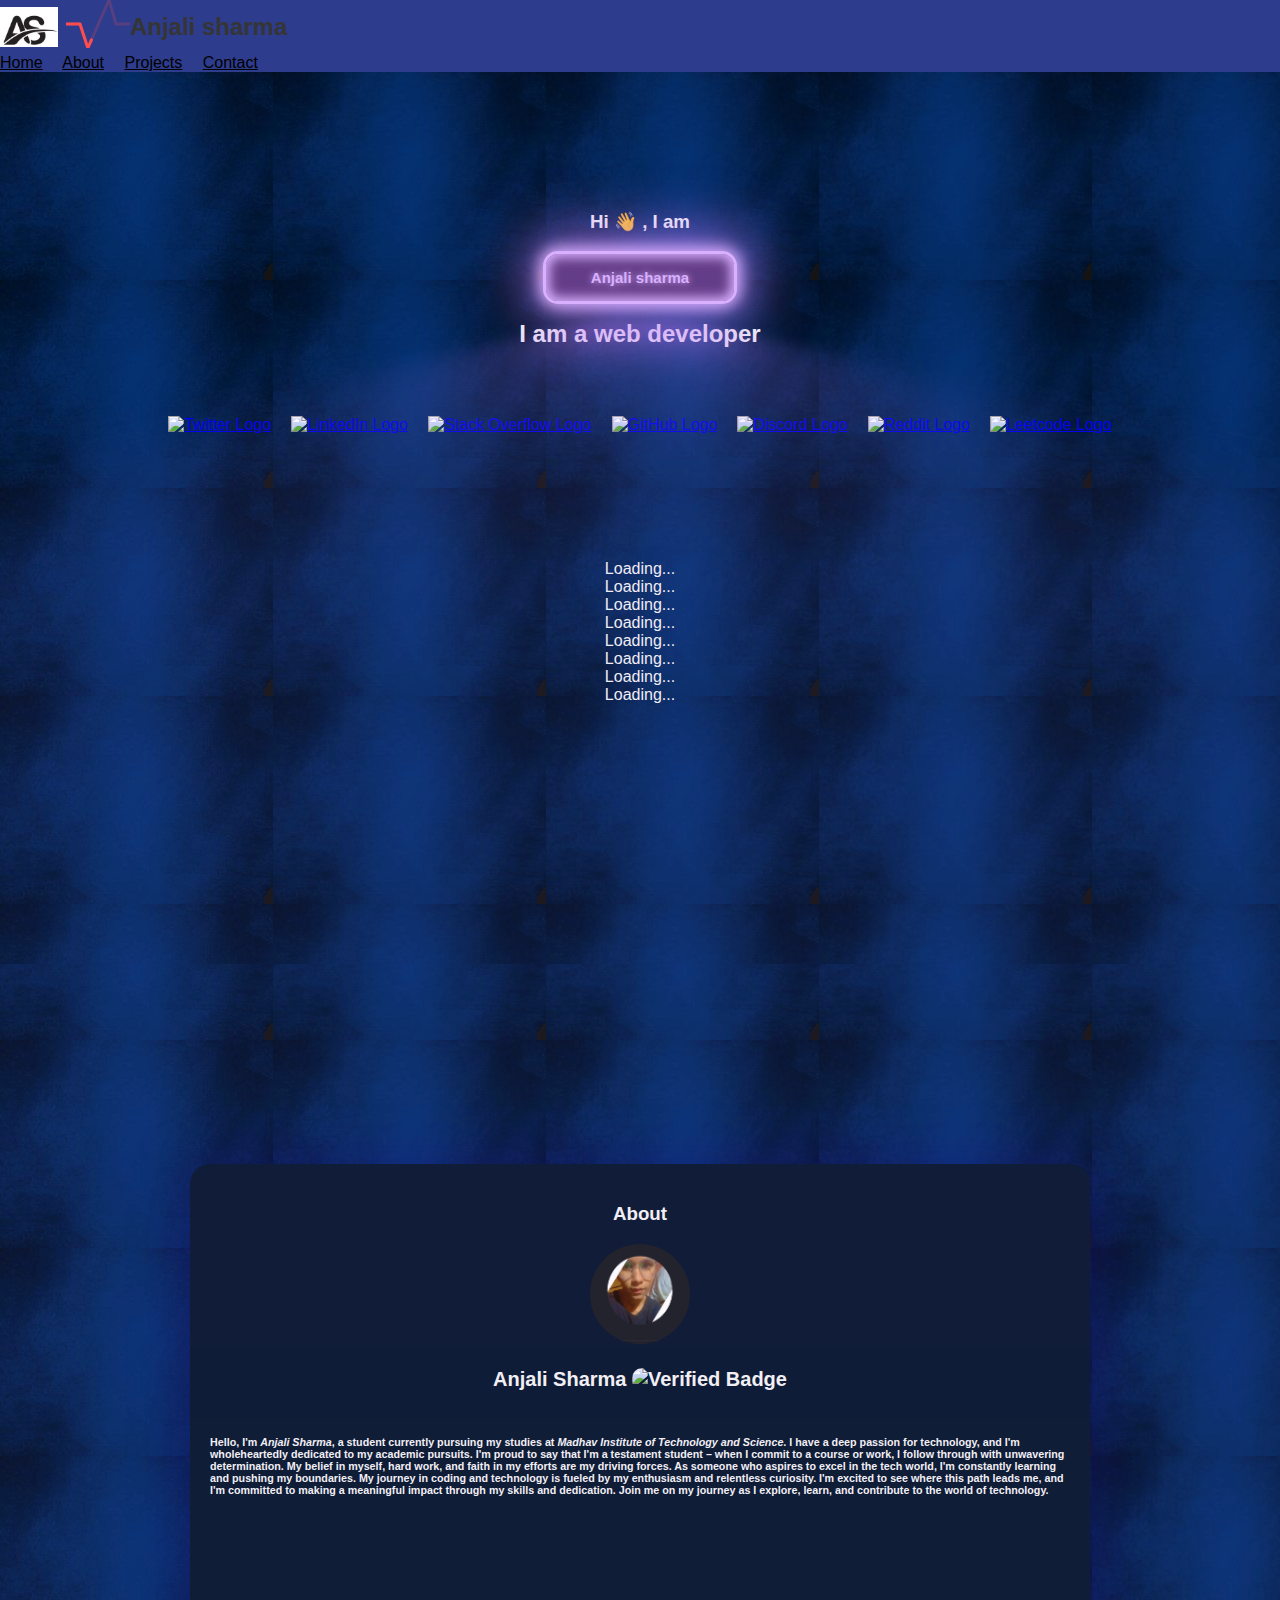
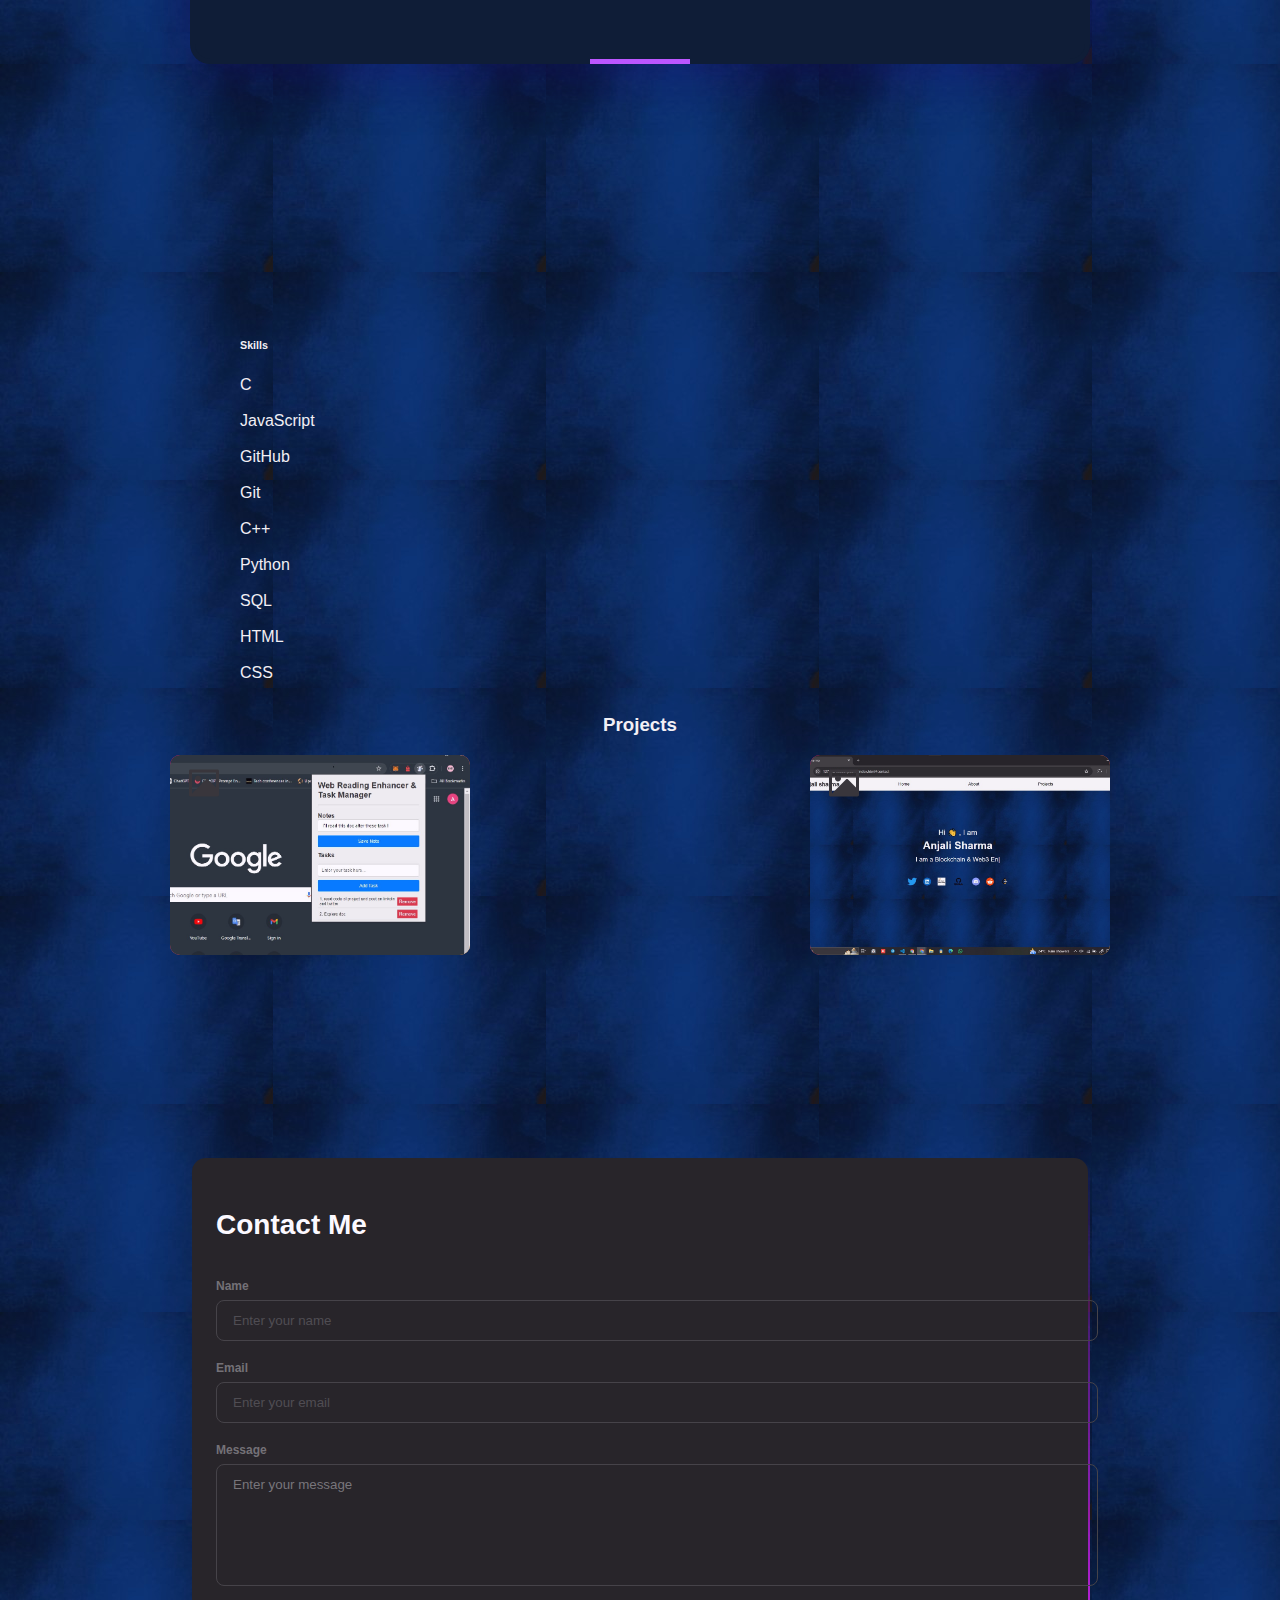
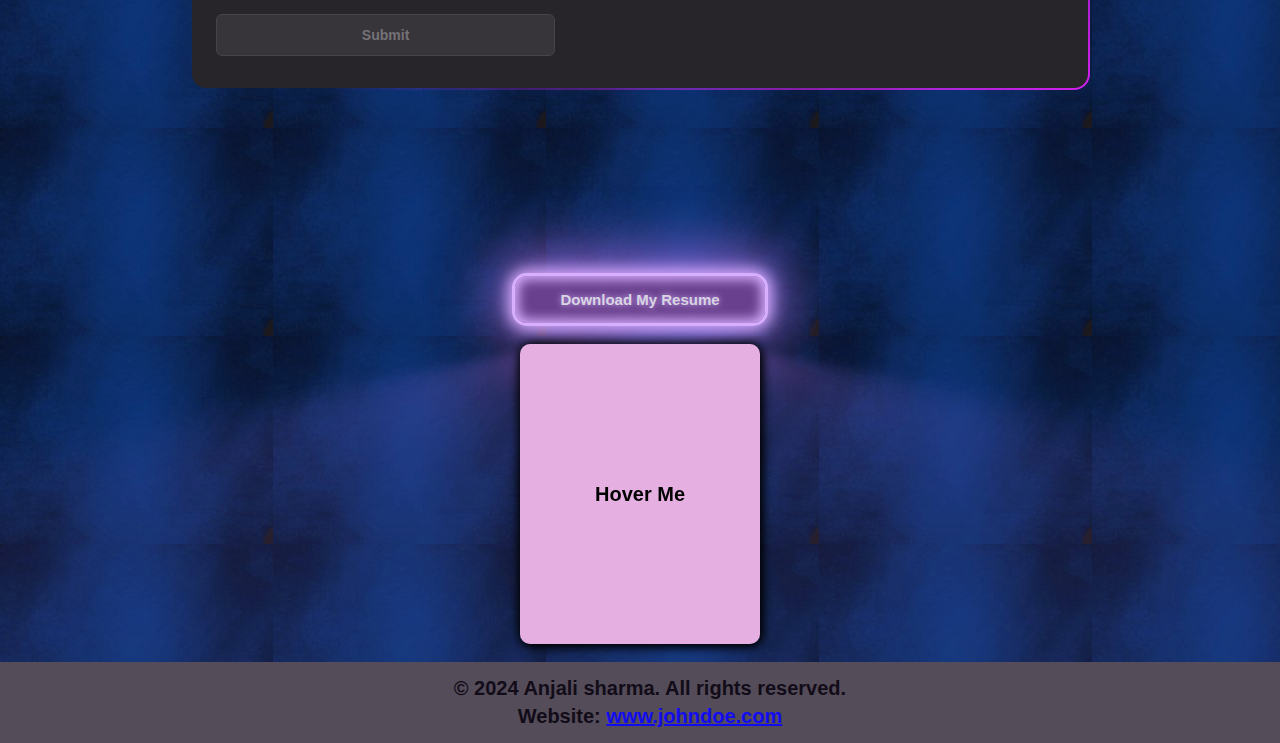
==== index.html @ 5b37681e "final - updated code added about section" ====
<!DOCTYPE html>
<html class="h-full bg-white"  data-theme="dark" lang="en"> 
<head>
    <link rel="stylesheet" href="https://rsms.me/inter/inter.css">

    <link href="https://cdn.jsdelivr.net/npm/bootstrap@5.2.3/dist/css/bootstrap.min.css" rel="stylesheet"
          integrity="sha384-rbsA2VBKQhggwzxH7pPCaAqO46MgnOM80zW1RWuH61DGLwZJEdK2Kadq2F9CUG65"
          crossorigin="anonymous">
    <script src="https://cdn.jsdelivr.net/npm/bootstrap@5.2.3/dist/js/bootstrap.bundle.min.js"
            integrity="sha384-kenU1KFdBIe4zVF0s0G1M5b4hcpxyD9F7jL+jjXkk+Q2h455rYXK/7HAuoJl+0I4"
            crossorigin="anonymous"></script>
    <title>Anjali Sharma</title>
  <link rel="stylesheet" href="styles.css"> 
     <link rel="icon" href="favicon.ico" type="image/x-icon">
    <link rel="shortcut icon" href="favicon.ico" type="image/x-icon">
    <script src="https://cdn.jsdelivr.net/npm/typed.js@2.0.12"></script>
    <link rel="icon" href="favicon-32x32.png" type="image/png">
    <link rel="shortcut icon" href="favicon-32x32.png" type="image/png">
    <link rel="stylesheet" href="https://cdn.jsdelivr.net/npm/@shoelace-style/shoelace@2.15.1/cdn/themes/light.css" />
<script type="module" src="https://cdn.jsdelivr.net/npm/@shoelace-style/shoelace@2.15.1/cdn/shoelace-autoloader.js"></script>

</head>
<body class="h-full">

 

<header></header>
<nav class="navbar">
    <div class="container-fluid">
        <a class="navbar-brand" href="#">
            <img  src="/images/logo as.jpg" alt="Logo"> 
            
            <div class="loading">
                <svg width="64px" height="48px">
                    <polyline points="0.157 23.954, 14 23.954, 21.843 48, 43 0, 50 24, 64 24" id="back"></polyline>
                  <polyline points="0.157 23.954, 14 23.954, 21.843 48, 43 0, 50 24, 64 24" id="front"></polyline>
                </svg>
              </div>

            <span class="logoname"   >
                Anjali sharma
               
            </span> 
            
            
          
        </a>
        <a class="nav-link navbar-item" href="#home">Home</a>
        <a class="nav-link navbar-item" href="#about">About</a>
 
        <a class="nav-link navbar-item" href="#projects">Projects</a>
        <a class="nav-link navbar-item" href="#contact">Contact</a>
    </div>
</nav>

<!-- Hero section start -->
<div id="home">
    
    <section>
        
     
        <div class="hero-content">
            <div class="container-home ">
                <br><br><br><br>
                <h3>Hi   &#128075; , I am </h3>
                
                <!-- <h1 class="text">Anjali Sharma</h1> -->
                <button class="namebtn">
               Anjali sharma
                 </button>
                <h4 class="subtitle">
                    I am a <span id="typed-text" data-typist="Student,Cs50 Learner,Coding Enthusiast,Web Developer">web developer</span>
                </h4>
                <br><br>
                <div class="social-link">
                    <a target="_blank" href="https://twitter.com/AnjaliS57610098"><img class="twitter"
                         src="https://upload.wikimedia.org/wikipedia/commons/thumb/6/6f/Logo_of_Twitter.svg/512px-Logo_of_Twitter.svg.png?20220821125553"
                         alt="Twitter Logo"></a>
                    <a target="_blank" href="https://www.linkedin.com/in/anjali-sharma%F0%9F%A7%91%E2%80%8D%F0%9F%92%BB-760a06238"><img
                         class="linkdin"
                         src="https://static-00.iconduck.com/assets.00/linkedin-icon-2048x2048-ya5g47j2.png"
                         alt="LinkedIn Logo"></a>
                    <a target="_blank" href="https://stackoverflow.com/users/22125607/anjali-sharma"><img
                         class="stackoverflow"
                         src="https://w7.pngwing.com/pngs/305/500/png-transparent-stack-overflow-stack-exchange-computer-programming-software-developer-others-text-stack-logo-thumbnail.png"
                         alt="Stack Overflow Logo"></a>
                    <a target="_blank" href="https://github.com/Anjalisharma3463"><img class="github"
                         src="https://1000logos.net/wp-content/uploads/2021/05/GitHub-logo.png"
                         alt="GitHub Logo"></a>
                    <a target="_blank" href="user id: anjalisharma34363"><img
                         class="discord"
                         src="https://cdn.logojoy.com/wp-content/uploads/20210422095037/discord-mascot.png"
                         alt="Discord Logo"></a>
                    <a target="_blank" href="https://www.reddit.com/user/Anjalisharma3463"><img class="reddit"
                         src="https://www.redditinc.com/assets/images/site/reddit-logo.png"
                         alt="Reddit Logo"></a>
                    <a target="_blank" href="https://leetcode.com/Anjalisharma3463/"><img
                         class="leetcode"
                         src="https://res.cloudinary.com/startup-grind/image/upload/c_fill,dpr_2.0,f_auto,g_center,h_1080,q_100,w_1080/v1/gcs/platform-data-dsc/events/LeetCode_logo.png"
                         alt="Leetcode Logo"></a>
           
                <br>
                

            </div>
                   <br><br><br><br><br><br><br>
                   
            <div class="spinner-grow text-primary" role="status">
                <span class="visually-hidden">Loading...</span>
              </div>
              <div class="spinner-grow text-secondary" role="status">
                <span class="visually-hidden">Loading...</span>
              </div>
              <div class="spinner-grow text-success" role="status">
                <span class="visually-hidden">Loading...</span>
              </div>
              <div class="spinner-grow text-danger" role="status">
                <span class="visually-hidden">Loading...</span>
              </div>
              <div class="spinner-grow text-warning" role="status">
                <span class="visually-hidden">Loading...</span>
              </div>
              <div class="spinner-grow text-info" role="status">
                <span class="visually-hidden">Loading...</span>
              </div>
              <div class="spinner-grow text-light" role="status">
                <span class="visually-hidden">Loading...</span>
              </div>
              <div class="spinner-grow text-dark" role="status">
                <span class="visually-hidden">Loading...</span>
              </div>
        </div>
        
  
        
    </section>
</div>

<script>
    document.addEventListener('DOMContentLoaded', function () {
        var options = {
            strings: [
                "Student",
                "Blockchain & Web3 Enthusiast",
                "Cs50 Learner",  
                "Web Developer",
                 
                 ""
            ],
            typeSpeed: 50, // Typing speed in milliseconds
            backSpeed: 25, // Backspacing speed in milliseconds
            loop: true // Loop the animation infinitely
        };
        var typed = new Typed('#typed-text', options);
    });
</script>

<div id="about">
    <div class="caard">
      <h3 class="headings">About</h3>
      <div class="img">
        <img class="profile-image" src="/images/Screenshot 2023-10-25 151753.png" alt="Anjali Sharma">
      </div>
      <div class="title">
        <p class="name">
          Anjali Sharma
          <img class="profile-logo" src="https://w7.pngwing.com/pngs/910/897/png-transparent-twitter-verified-badge-hd-logo-thumbnail.png" alt="Verified Badge">
        </p>
      </div>
      <h6 class="all">Hello, I'm <em>Anjali Sharma</em>, a student currently pursuing my studies at <em>Madhav Institute of Technology and Science</em>. I have a deep passion for technology, and I'm wholeheartedly dedicated to my academic pursuits. I'm proud to say that I'm a testament student – when I commit to a course or work, I follow through with unwavering determination.
    
        My belief in myself, hard work, and faith in my efforts are my driving forces. As someone who aspires to excel in the tech world, I'm constantly learning and pushing my boundaries. My journey in coding and technology is fueled by my enthusiasm and relentless curiosity.

        I'm excited to see where this path leads me, and I'm committed to making a meaningful impact through my skills and dedication. Join me on my journey as I explore, learn, and contribute to the world of technology.</h6>
    </div>
  </div>
  
            
 
    <br>


 
 
        <div class="skills">
            <h6><strong>Skills</strong></h6>
            <div class="progress">
                <div class="progress-bar" role="progressbar" style="width:  90%;" aria-valuenow="85" aria-valuemin="0"
                     aria-valuemax="100">C
                </div>
            </div>
            <br>
            <div class="progress">
                <div class="progress-bar" role="progressbar" style="width: 80%;" aria-valuenow="80" aria-valuemin="0"
                     aria-valuemax="100">JavaScript
                </div>
            </div>
            <br>
            <div class="progress">
                <div class="progress-bar" role="progressbar" style="width: 80%;" aria-valuenow="80" aria-valuemin="0"
                     aria-valuemax="100">GitHub
                </div>
            </div>
             <br>
             <div class="progress">
                <div class="progress-bar" role="progressbar" style="width: 60%;" aria-valuenow="80" aria-valuemin="0"
                     aria-valuemax="100">Git
                </div>
            </div>

            <br>
            <div class="progress">
                <div class="progress-bar" role="progressbar" style="width: 90%;" aria-valuenow="90" aria-valuemin="0"
                     aria-valuemax="100">C++
                </div>
            </div>
            <br>
            <div class="progress">
                <div class="progress-bar" role="progressbar" style="width:  50%;" aria-valuenow="75" aria-valuemin="0"
                     aria-valuemax="100">Python
                </div>
            </div>
            <br>
            <div class="progress">
                <div class="progress-bar" role="progressbar" style="width: 30%;" aria-valuenow="80" aria-valuemin="0"
                     aria-valuemax="100">SQL
                </div>
            </div>
            <br>
            <div class="progress">
                <div class="progress-bar" role="progressbar" style="width: 90%;" aria-valuenow="85" aria-valuemin="0"
                     aria-valuemax="100">HTML
                </div>
            </div>
            <br>
            <div class="progress">
                <div class="progress-bar" role="progressbar" style="width: 80%;" aria-valuenow="80" aria-valuemin="0"
                     aria-valuemax="100">CSS
                </div>
            </div>
        </div>
    </div>
</div>



<div id="projects">
    <div class="centered-section">
        <h3  class="headings">Projects</h3>
 



        <div class="projects-container">
            


            <div class="card">
                <img src="/images/extension_img.jpg  " alt="Card Image">
                <svg viewBox="0 0 24 24" xmlns="http://www.w3.org/2000/svg"><path d="M20 5H4V19L13.2923 9.70649C13.6828 9.31595 14.3159 9.31591 14.7065 9.70641L20 15.0104V5ZM2 3.9934C2 3.44476 2.45531 3 2.9918 3H21.0082C21.556 3 22 3.44495 22 3.9934V20.0066C22 20.5552 21.5447 21 21.0082 21H2.9918C2.44405 21 2 20.5551 2 20.0066V3.9934ZM8 11C6.89543 11 6 10.1046 6 9C6 7.89543 6.89543 7 8 7C9.10457 7 10 7.89543 10 9C10 10.1046 9.10457 11 8 11Z"></path></svg>
                <div class="card__content">
                  <p class="card__title">Web reading Enhancer & Task Manager   </p>
                  <p class="card__description">🔧 Features:
                    <br>
                    Note-saving,
                    Task management,
                    Text highlighting,
                    Text-to-speech
                    <br />
                    <small > 🛠️ Technologies Used:
                         GIT , github
                          APIs,
                        JavaScript</small></p>
                </div>
              </div>
              

              <div class="card">
                <img class="w3" src=" /images/portf.jpg " alt="Card Image">
                <svg viewBox="0 0 24 24" xmlns="http://www.w3.org/2000/svg"><path d="M20 5H4V19L13.2923 9.70649C13.6828 9.31595 14.3159 9.31591 14.7065 9.70641L20 15.0104V5ZM2 3.9934C2 3.44476 2.45531 3 2.9918 3H21.0082C21.556 3 22 3.44495 22 3.9934V20.0066C22 20.5552 21.5447 21 21.0082 21H2.9918C2.44405 21 2 20.5551 2 20.0066V3.9934ZM8 11C6.89543 11 6 10.1046 6 9C6 7.89543 6.89543 7 8 7C9.10457 7 10 7.89543 10 9C10 10.1046 9.10457 11 8 11Z"></path></svg>
                <div class="card__content">
                  <p class="card__title">Portfolio  </p>
                  <p class="card__description">   This is a portfolio Website .                     <small > 🛠️ Technologies Used:
                    HTML , CSS , GIT , GITHUB
                  JavaScript</small></p>
                </div>
              </div>
              
 




         </div>
    </div>
</div>
</div>
</div>

 


<br> 
 
<div class="form-wrapper">
    <div class="form-container">
        <form class="form">
            <h1>Contact Me</h1>
            <div class="form-group">
                <label for="name">Name</label>
                <input type="text" id="name" name="name" placeholder="Enter your name">
            </div>
            <div class="form-group">
                <label for="email">Email</label>
                <input type="email" id="email" name="email" placeholder="Enter your email">
            </div>
            <div class="form-group">
                <label for="message">Message</label>
                <textarea id="message" name="message" placeholder="Enter your message"></textarea>
            </div>
            <button type="submit" class="form-submit-btn">Submit</button>
        </form>
    </div>
</div>

 
<div class="button-container">
 <button class="namebtn" >
    <a class="button"  href=" /resume.pdf"  download="/frontend/resume.pdf">Download My Resume</a>
 </button>

</div>
<br>
 

 


<!-- <div id="contact">
    <div class="contact-section">
      
        <h1>Get in touch...</h1>
        <ul class="contact-list">
            <li>Email: anjalisharma3463@example.com</li>
            <li>Phone: +91 12345 67890</li>
            <br>
  
        </ul>
    </div>
</div>
 -->

<div class="boook">
    <div class="book">
        <p> 
    
            <div id="contact">
                <div class="contact-section">
                  
                    <h1>Get in touch...</h1>
                    <ul class="contact-list">
                        <li>Email: anjalisharma3463@example.com</li>
                        <li>Phone: +91 12345 67890</li>
                        <br>
              
                    </ul>
                </div>
            </div>
    
        </p>
        <div class="cover">
            <p>Hover Me</p>
        </div>
       </div>
    
    

</div>
 


 <br> 
 
<footer>
  <div class="copyright">
    <p class="para">&copy; 2024 Anjali sharma. All rights reserved.</p>
    <p class="para">Website: <a href="https://www.johndoe.com">www.johndoe.com</a></p>
  </div>
</footer>

 
 
 
</body>
</html>
---- styles.css ----
.headings{
  z-index: 1;
 
}

#about{
  display: flex;
  justify-content: center;
  align-items: center;
  height: 100vh;
}

.img  {
  
  z-index: 1;
}
.profile-image{
  width: 100px;
  height: 100px;
  border-radius: 50px;
}

.title{
  z-index: 1;
}

.all{
  z-index: 1;
}

/* //////about-card */
.caard {
  width: 900px;
  height: 500px;
  background: #07182E;
  box-shadow: 1px 5px 60px 0px #100a886b;
  display: flex;
  flex-direction: column;
  align-items: center;
  padding: 20px;
  box-sizing: border-box;
  position: relative;
  overflow: hidden;
  border-radius: 20px;
}

 

.caard::before {
  content: '';
  position: absolute;
  width: 100px;
  background-image: linear-gradient(180deg, rgb(0, 183, 255), rgb(255, 48, 255));
  height: 130%;
  animation: rotBGimg 3s linear infinite;
  transition: all 0.2s linear;
}

@keyframes rotBGimg {
  from {
    transform: rotate(0deg);
  }

  to {
    transform: rotate(360deg);
  }
}

.caard::after {
  content: '';
  position: absolute;
  background: #07182E;
  ;
  inset: 5px;
  border-radius: 15px;
}  
/* .card:hover:before {
  background-image: linear-gradient(180deg, rgb(81, 255, 0), purple);
  animation: rotBGimg 3.5s linear infinite;
} */













.boook{
  display: flex;
  justify-content: center;
  align-items: center;
}


/* ////////////hover me  */
.book {
  position: relative;
  border-radius: 10px;
  width: 240px;
  height: 300px;
  background-color: rgb(121, 116, 167);
  -webkit-box-shadow: 1px 1px 12px #000;
  box-shadow: 1px 1px 12px #000;
  -webkit-transform: preserve-3d;
  -ms-transform: preserve-3d;
  transform: preserve-3d;
  -webkit-perspective: 2000px;
  perspective: 2000px;
  display: -webkit-box;
  display: -ms-flexbox;
  display: flex;
  -webkit-box-align: center;
  -ms-flex-align: center;
  align-items: center;
  -webkit-box-pack: center;
  -ms-flex-pack: center;
  justify-content: center;
  color: #000;
}

.cover {
  
  top: 0;
  position: absolute;
  background-color: rgb(230, 175, 225);
  width: 100%;
  height: 100%;
  border-radius: 10px;
  cursor: pointer;
  -webkit-transition: all 0.5s;
  transition: all 0.5s;
  -webkit-transform-origin: 0;
  -ms-transform-origin: 0;
  transform-origin: 0;
  -webkit-box-shadow: 1px 1px 12px #000;
  box-shadow: 1px 1px 12px #000;
  display: -webkit-box;
  display: -ms-flexbox;
  display: flex;
  -webkit-box-align: center;
  -ms-flex-align: center;
  align-items: center;
  -webkit-box-pack: center;
  -ms-flex-pack: center;
  justify-content: center;
}

.book:hover .cover {
  -webkit-transition: all 0.5s;
  transition: all 0.5s;
  -webkit-transform: rotatey(-80deg);
  -ms-transform: rotatey(-80deg);
  transform: rotatey(-80deg);
}

p {
  font-size: 20px;
  font-weight: bolder;
}







 















.card {
  position: relative;
  width: 300px;
  height: 200px;
  background: linear-gradient(-45deg, #f89b29 0%, #ff0f7b 100%);
  border-radius: 10px;
  overflow: hidden;
  transition: all 0.6s cubic-bezier(0.23, 1, 0.32, 1);
 }

.card img {
  width: 100%;
  height: 100%;
  object-fit: cover; /* Ensures the image covers the entire card */
}

.card svg {
  width: 48px;
  fill: #333;
  transition: all 0.6s cubic-bezier(0.23, 1, 0.32, 1);
}

.card:hover {
  transform: rotate(-5deg) scale(1.1);
  box-shadow: 0 10px 20px rgba(0, 0, 0, 0.2);
}

.card__content {
  position: absolute;
  top: 50%;
  left: 50%;
  transform: translate(-50%, -50%) rotate(-45deg);
  width: 100%;
  height: 100%;
  padding: 20px;
  box-sizing: border-box;
  background-color: #fff;
  opacity: 0;
  transition: all 0.6s cubic-bezier(0.23, 1, 0.32, 1);
}

 

.card:hover .card__content {
  transform: translate(-50%, -50%) rotate(0deg);
  opacity: 1;
}

.card__title {
  margin: 0;
  font-size: 15px;
  color: #333;
  font-weight: 700;
}

.card__description {
  margin: 10px 0 0;
  font-size: 14px;
  color: #777;
  line-height: 1.4;
}

.card:hover svg {
  transform: rotate(-45deg);
  scale: 0;
}

.card svg {
  position: absolute;
  width: 48px;
  height: 36px; /* Adjusted height to be smaller */
  fill: #333;
  top: 10px;
  left: 10px;
  transition: all 0.6s cubic-bezier(0.23, 1, 0.32, 1);
}

/* ////////hover me */
.container {
  font-size: 18px;
  color: #f7eded;
  position: relative;
  cursor: pointer;
  display: inline-block;
  text-align: center;
}

.hover-me {
  position: relative;
  z-index: 1;
  text-decoration: underline;
  text-underline-offset: 4px;
  text-decoration-color: #f0ecec;
}

.tooltip {
  width: 100%;
  height: 10px;
  background: #ffffff;
  padding: 0.25em;
  text-align: center;
  position: absolute;
  top: 40px;
  left: 0;
  opacity: 0;
  visibility: hidden;
  transform-origin: center top;
  box-shadow: 0px 0px 10px rgba(0, 0, 0, 0.05);
  transition: opacity 0.3s ease-in-out;
}

.tooltip::before {
  content: "";
  position: absolute;
  bottom: -8px;
  left: 80%;
  transform: translateX(-50%);
  border-width: 8px 7px 0;
  border-style: solid;
  border-color: #e4dbdb transparent transparent transparent;
  box-shadow: 0px 0px 10px rgba(0, 0, 0, 0.05);
}

.tooltip p {
  margin: 0;
  color: #292626;
  font-weight: 600;
}

.container:hover .tooltip {
  top: -10px;
  opacity: 1;
  visibility: visible;
  animation: goPopup 0.5s cubic-bezier(0.68, -0.55, 0.27, 1.55) forwards;
}

.container:hover .tooltip p {
  animation: bounce 2s ease-in-out infinite;
}

@keyframes goPopup {
  0% {
    transform: translateY(0) scaleY(0);
    opacity: 0;
  }
  50% {
    transform: translateY(-50%) scaleY(1.2);
    opacity: 1;
  }
  100% {
    transform: translateY(-100%) scaleY(1);
    border-radius: 8px;
    opacity: 1;
    height: 40px;
  }
}

@keyframes bounce {
  0%,
  20%,
  50%,
  80%,
  100% {
    transform: translateY(0);
  }
  40% {
    transform: translateY(-3px);
  }
  60% {
    transform: translateY(-2px);
  }
}

 /* /////////button all */

   .namebtn {
  --glow-color: rgb(217, 176, 255);
  --glow-spread-color: rgba(191, 123, 255, 0.781);
  --enhanced-glow-color: rgb(231, 206, 255);
  --btn-color: rgb(100, 61, 136);
  border: .25em solid var(--glow-color);
  padding: 1em 3em;
  color: var(--glow-color);
  font-size: 15px;
  font-weight: bold;
  background-color: var(--btn-color);
  border-radius: 1em;
  outline: none;
  box-shadow: 0 0 1em .25em var(--glow-color),
         0 0 4em 1em var(--glow-spread-color),
         inset 0 0 .75em .25em var(--glow-color);
  text-shadow: 0 0 .5em var(--glow-color);
  position: relative;
  transition: all 0.3s;
 }
 
 button.namebtn::after {
  pointer-events: none;
  content: "";
  position: absolute;
  top: 120%;
  left: 0;
  height: 100%;
  width: 100%;
  background-color: var(--glow-spread-color);
  filter: blur(2em);
  opacity: .7;
  transform: perspective(1.5em) rotateX(35deg) scale(1, .6);
 }
 
 button.namebtn:hover {
  color: var(--btn-color);
  background-color: var(--glow-color);
  box-shadow: 0 0 1em .25em var(--glow-color),
         0 0 4em 2em var(--glow-spread-color),
         inset 0 0 .75em .25em var(--glow-color);
 }
 
 button.namebtn:active {
  box-shadow: 0 0 0.6em .25em var(--glow-color),
         0 0 2.5em 2em var(--glow-spread-color),
         inset 0 0 .5em .25em var(--glow-color);
 }


 /* ////////////////// form contact// */
 .form-wrapper {
  display: flex;
  justify-content: center;
  align-items: center;
  min-height: 100vh;
}

/* ////////////////// form contact// */
.form-container {
  width: 900px;
  background: linear-gradient(#212121, #212121) padding-box,
              linear-gradient(145deg, transparent 35%, #e81cff, #40c9ff) border-box;
  border: 2px solid transparent;
  padding: 32px 24px;
  font-size: 14px;
  font-family: inherit;
  color: white;
  display: flex;
  flex-direction: column;
  gap: 20px;
  box-sizing: border-box;
  border-radius: 16px;
  background-size: 200% 100%;
  animation: gradient 5s ease infinite;
}

@keyframes gradient {
  0% {
      background-position: 0% 50%;
  }
  50% {
      background-position: 100% 50%;
  }
  100% {
      background-position: 0% 50%;
  }
}

.form-container button:active {
  scale: 0.95;
}

.form-container .form {
  display: flex;
  flex-direction: column;
  gap: 20px;
}

.form-container .form-group {
  display: flex;
  flex-direction: column;
  gap: 2px;
}

.form-container .form-group label {
  display: block;
  margin-bottom: 5px;
  color: #717171;
  font-weight: 600;
  font-size: 12px;
}

.form-container .form-group input {
  width: 100%;
  padding: 12px 16px;
  border-radius: 8px;
  color: #fff;
  font-family: inherit;
  background-color: transparent;
  border: 1px solid #414141;
}

.form-container .form-group textarea {
  width: 100%;
  padding: 12px 16px;
  border-radius: 8px;
  resize: none;
  color: #fff;
  height: 96px;
  border: 1px solid #414141;
  background-color: transparent;
  font-family: inherit;
}

.form-container .form-group input::placeholder {
  opacity: 0.5;
}

.form-container .form-group input:focus {
  outline: none;
  border-color: #e81cff;
}

.form-container .form-group textarea:focus {
  outline: none;
  border-color: #e81cff;
}

.form-container .form-submit-btn {
  display: flex;
  align-items: flex-start;
  justify-content: center;
  align-self: flex-start;
  font-family: inherit;
  color: #717171;
  font-weight: 600;
  width: 40%;
  background: #313131;
  border: 1px solid #414141;
  padding: 12px 16px;
  font-size: inherit;
  gap: 8px;
  margin-top: 8px;
  cursor: pointer;
  border-radius: 6px;
}

.form-container .form-submit-btn:hover {
  background-color: #fff;
  border-color: #fff;
}




  /* // arroa on logo// */
  /* public/tailwind.css */
 
.loading svg polyline {
  fill: none;
  stroke-width: 3;
  stroke-linecap: round;
  stroke-linejoin: round;
}

.loading svg polyline#back {
  fill: none;
  stroke: #ff4d5033;
}

.loading svg polyline#front {
  fill: none;
  stroke: #ff4d4f;
  stroke-dasharray: 48, 144;
  stroke-dashoffset: 192;
  animation: dash_682 1.4s linear infinite;
}

@keyframes dash_682 {
  72.5% {
    opacity: 0;
  }

  to {
    stroke-dashoffset: 0;
  }
}

  

 
/* ////////////// */
body {
    font-family: Arial, sans-serif;
    margin: 0;
    padding: 0;
    background-image: url( /images/background.jpg);
    color: #f4f4f4;
  }
  
  .navbar {
    background-color: #2d3c8d;
    padding:  0px;
  }
  
  :root {
    --sl-transition-slow: 500ms;
  }
  
  .navbar-item {
    color: rgb(0, 0, 0);
    margin-right: 1rem;
  }
  
  .button-container {
    display: flex;
    justify-content: center;
}

 
  .card-overview {
    max-width:  700px;
    max-height: 30px;
  }
  
  .card-overview small {
    color: var(--sl-color-neutral-100);
  }
  
  .para{
    color: black;
  }
  
  .card-overview [slot='footer'] {
    display: flex;
    justify-content: space-between;
    align-items: center;
  }
  
  .button{
    text-decoration: none;
    color: rgb(217, 217, 226);
  }
  
  .logoname{
    color:rgb(54, 53, 53);
    font-family: 'Franklin Gothic Medium', 'Arial Narrow', Arial, sans-serif;
    font-weight: bold;
    size: 50px;
  }
  
  .navbar-item:hover {
    text-decoration: underline;
  }
  
  .centered-section {
    text-align: center;
  }
  
  
  
  .projects-container {
    display: flex;
    justify-content: space-around;
    flex-wrap: wrap;
  }
  
  .card-overview {
    transition: all var(--sl-transition-slow);
  }
  
  .para {
    text-align: left;
  }
  .social-link{
      display: flex;
      flex-direction: row;
       justify-content: center; 
  }
  .navbar-brand {
    display: flex;
    align-items: center;
    color: white;
    font-size: 1.5rem;
    text-decoration: none;
  }
  
  .navbar-brand img {
    margin-right: 0.5rem;
    height: 40px;
  }
  
  .hero-content {
    background-color: #f4f4f4;
    padding: 3rem 0;
    text-align: center;
    padding-bottom: 260px;
    background-image: url( /images/background.jpg);
    color: #f4f4f4;
  }
  
  .hero-content .text {
    font-size: 2.5rem;
    font-weight: bold;
  }
  
  .rating{
    height: 5px;
  }
  
  .hero-content .subtitle {
    font-size: 1.5rem;
    margin-top: 1rem;
  }
  
  .social-link img {
    height: 30px;
    margin: 0 10px;
  }
  
   
  
  .profile-logo {
    width: 20px;
    height: 20px;
    border-radius: 10px;
  }
  
 
  
   
  
  
  .skills {
    margin-top: 2rem;
    margin-left: 240px;
    margin-right: 240px;
  }
  
   
  .centered-section {
    margin-top: 2rem;
  }
  
  .timeline {
    list-style: none;
    padding: 0;
  }
  
  .mg2{
    width:   287.51px  ;
  }
  
  .mg1{
    width: 287.51px;
    height: 148px;
  }
  
  .project1{
    width: 200px;
    height: 100px
  }
  
  p .para{
    height: 100px;
    color: black;
  }
  
  .slot-footer{
    height: 20px;
  }
  
  .project2{
    height: 100px;
  }
  
  .timeline li {
    margin-bottom: 2rem;
  }
  
  .project-text{
    margin-left: 120px;
    margin-right: 120px;
  }
  
  .timeline-content {
    padding: 1rem;
    border-radius: 5px;
  }
  
  .contact-section {
    padding: 2rem 0;
    text-align: center;
  }
  
  .contact-list {
    list-style: none;
    padding: 0;
  }
  
  body {
    display: flex;
    flex-direction: column;
    min-height: 100vh;
    margin: 0;
}

footer {
    background-color: #494747; /* Optional: for better visibility */
    padding: 10px;
    text-align: center;
    font-size: 14px;
    width: 100%;
}

.copyright p {
    margin: 5px 0; /* Adjust margin to control spacing */
    text-align: center;
}

.content {
    flex: 1; /* Ensures the footer stays at the bottom */
}
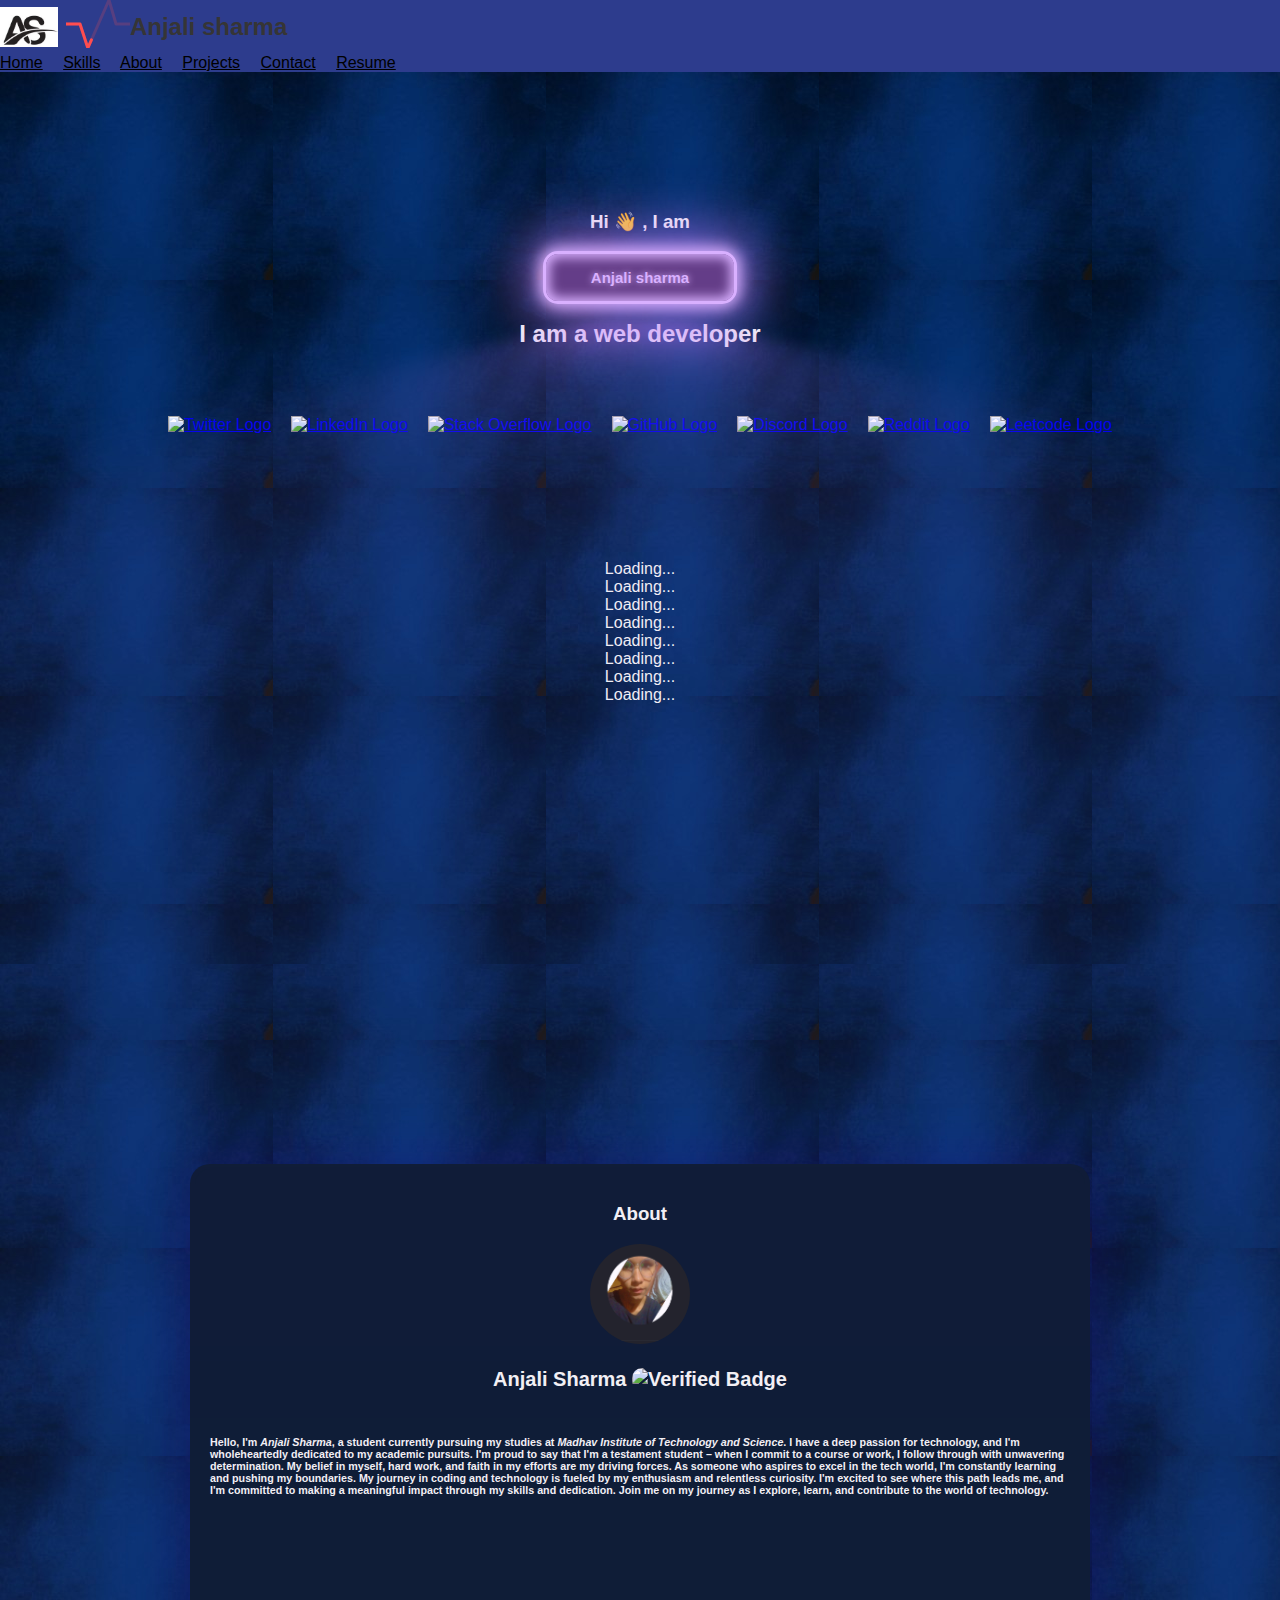
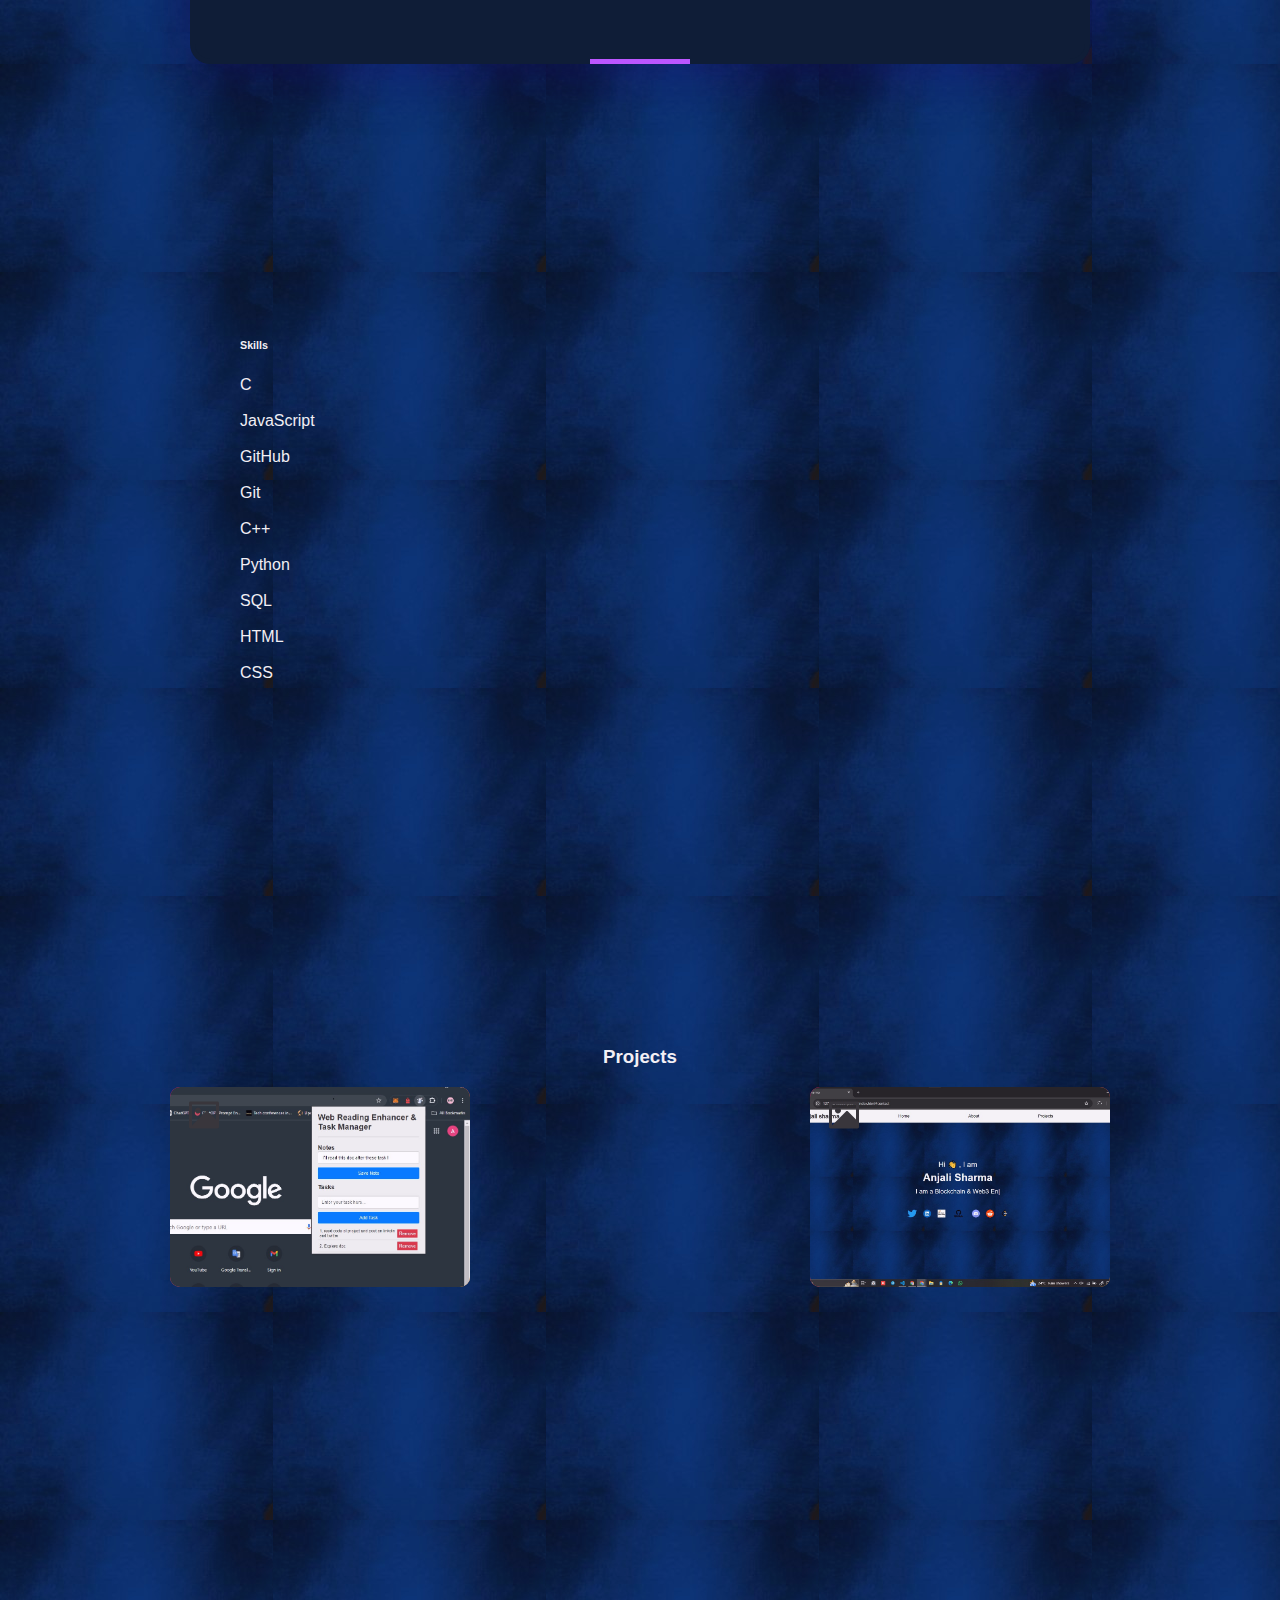
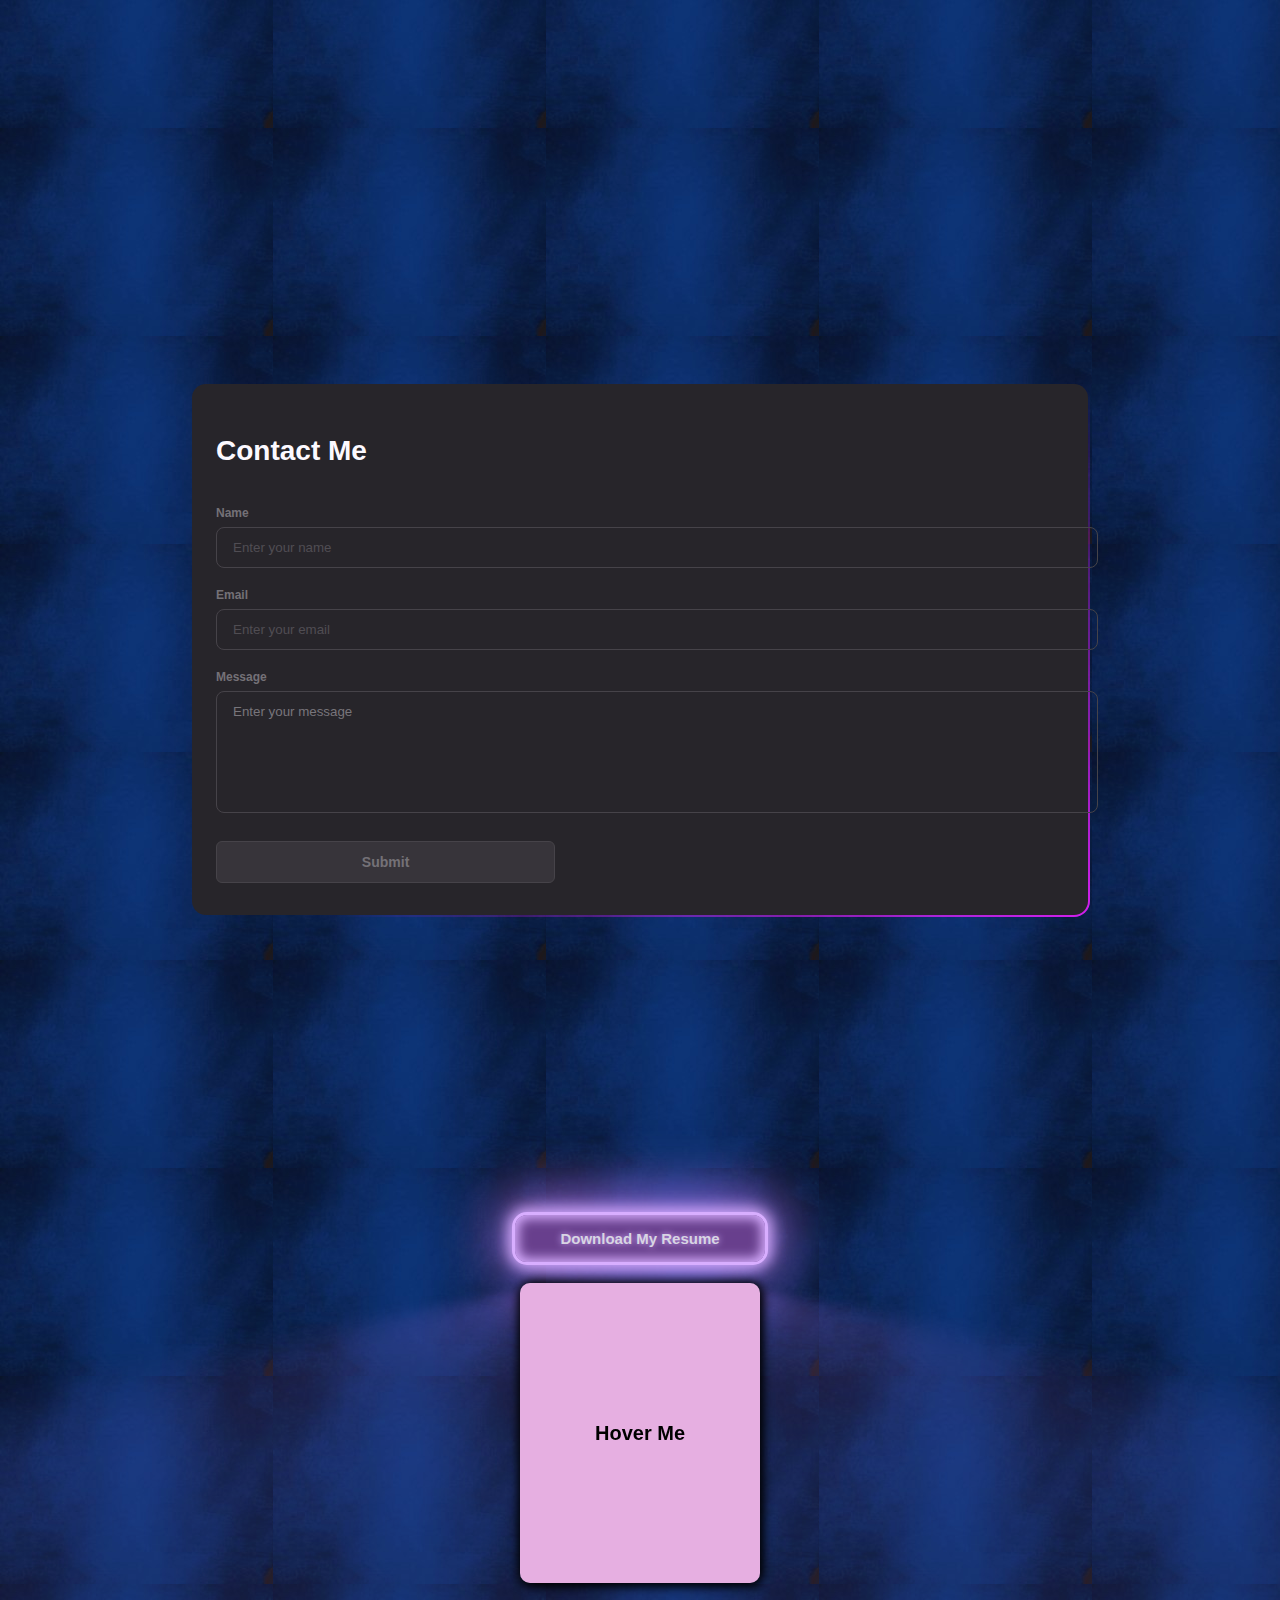
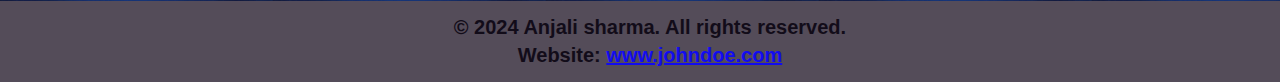
==== commit b92aee56: "final width set" ====
--- a/index.html
+++ b/index.html
@@ -46,10 +46,15 @@
           
         </a>
         <a class="nav-link navbar-item" href="#home">Home</a>
+        <a class="nav-link navbar-item" href="#skills">Skills</a>
+
         <a class="nav-link navbar-item" href="#about">About</a>
  
         <a class="nav-link navbar-item" href="#projects">Projects</a>
         <a class="nav-link navbar-item" href="#contact">Contact</a>
+        <a class="nav-link navbar-item" href="#resume">Resume</a>
+
+
     </div>
 </nav>
 
@@ -182,7 +187,7 @@
 
  
  
-        <div class="skills">
+        <div class="skills" id="skills">
             <h6><strong>Skills</strong></h6>
             <div class="progress">
                 <div class="progress-bar" role="progressbar" style="width:  90%;" aria-valuenow="85" aria-valuemin="0"
@@ -298,11 +303,11 @@
 </div>
 
  
-
-
-<br> 
- 
-<div class="form-wrapper">
+<!-- 
+
+<br> <br><br><br><br><br><br><br><br><br><br><br><br><br><br>
+  -->
+<div id="contact" class="form-wrapper">
     <div class="form-container">
         <form class="form">
             <h1>Contact Me</h1>
@@ -324,7 +329,7 @@
 </div>
 
  
-<div class="button-container">
+<div class="button-container" id="resume">
  <button class="namebtn" >
     <a class="button"  href=" /resume.pdf"  download="/frontend/resume.pdf">Download My Resume</a>
  </button>
@@ -352,20 +357,9 @@
 
 <div class="boook">
     <div class="book">
-        <p> 
-    
-            <div id="contact">
-                <div class="contact-section">
-                  
-                    <h1>Get in touch...</h1>
-                    <ul class="contact-list">
-                        <li>Email: anjalisharma3463@example.com</li>
-                        <li>Phone: +91 12345 67890</li>
-                        <br>
-              
-                    </ul>
-                </div>
-            </div>
+        <p class="co"> 
+           Hii   &#128075; , Thank you for  <br>visiting my Portfolio ! 
+     
     
         </p>
         <div class="cover">
--- a/styles.css
+++ b/styles.css
@@ -99,6 +99,7 @@
   justify-content: center;
   align-items: center;
 }
+
 
 
 /* ////////////hover me  */
@@ -125,6 +126,9 @@
   -ms-flex-pack: center;
   justify-content: center;
   color: #000;
+}
+.co{
+  padding-left: 30px;
 }
 
 .cover {
@@ -419,7 +423,8 @@
   display: flex;
   justify-content: center;
   align-items: center;
-  min-height: 100vh;
+  /* min-height: 100vh; */
+  min-height: 125vh;
 }
 
 /* ////////////////// form contact// */
@@ -722,6 +727,7 @@
     margin-top: 2rem;
     margin-left: 240px;
     margin-right: 240px;
+    height: 700px;
   }
   
    
@@ -768,6 +774,10 @@
   .project-text{
     margin-left: 120px;
     margin-right: 120px;
+  }
+
+  .projects-container{
+    height: 600px;
   }
   
   .timeline-content {
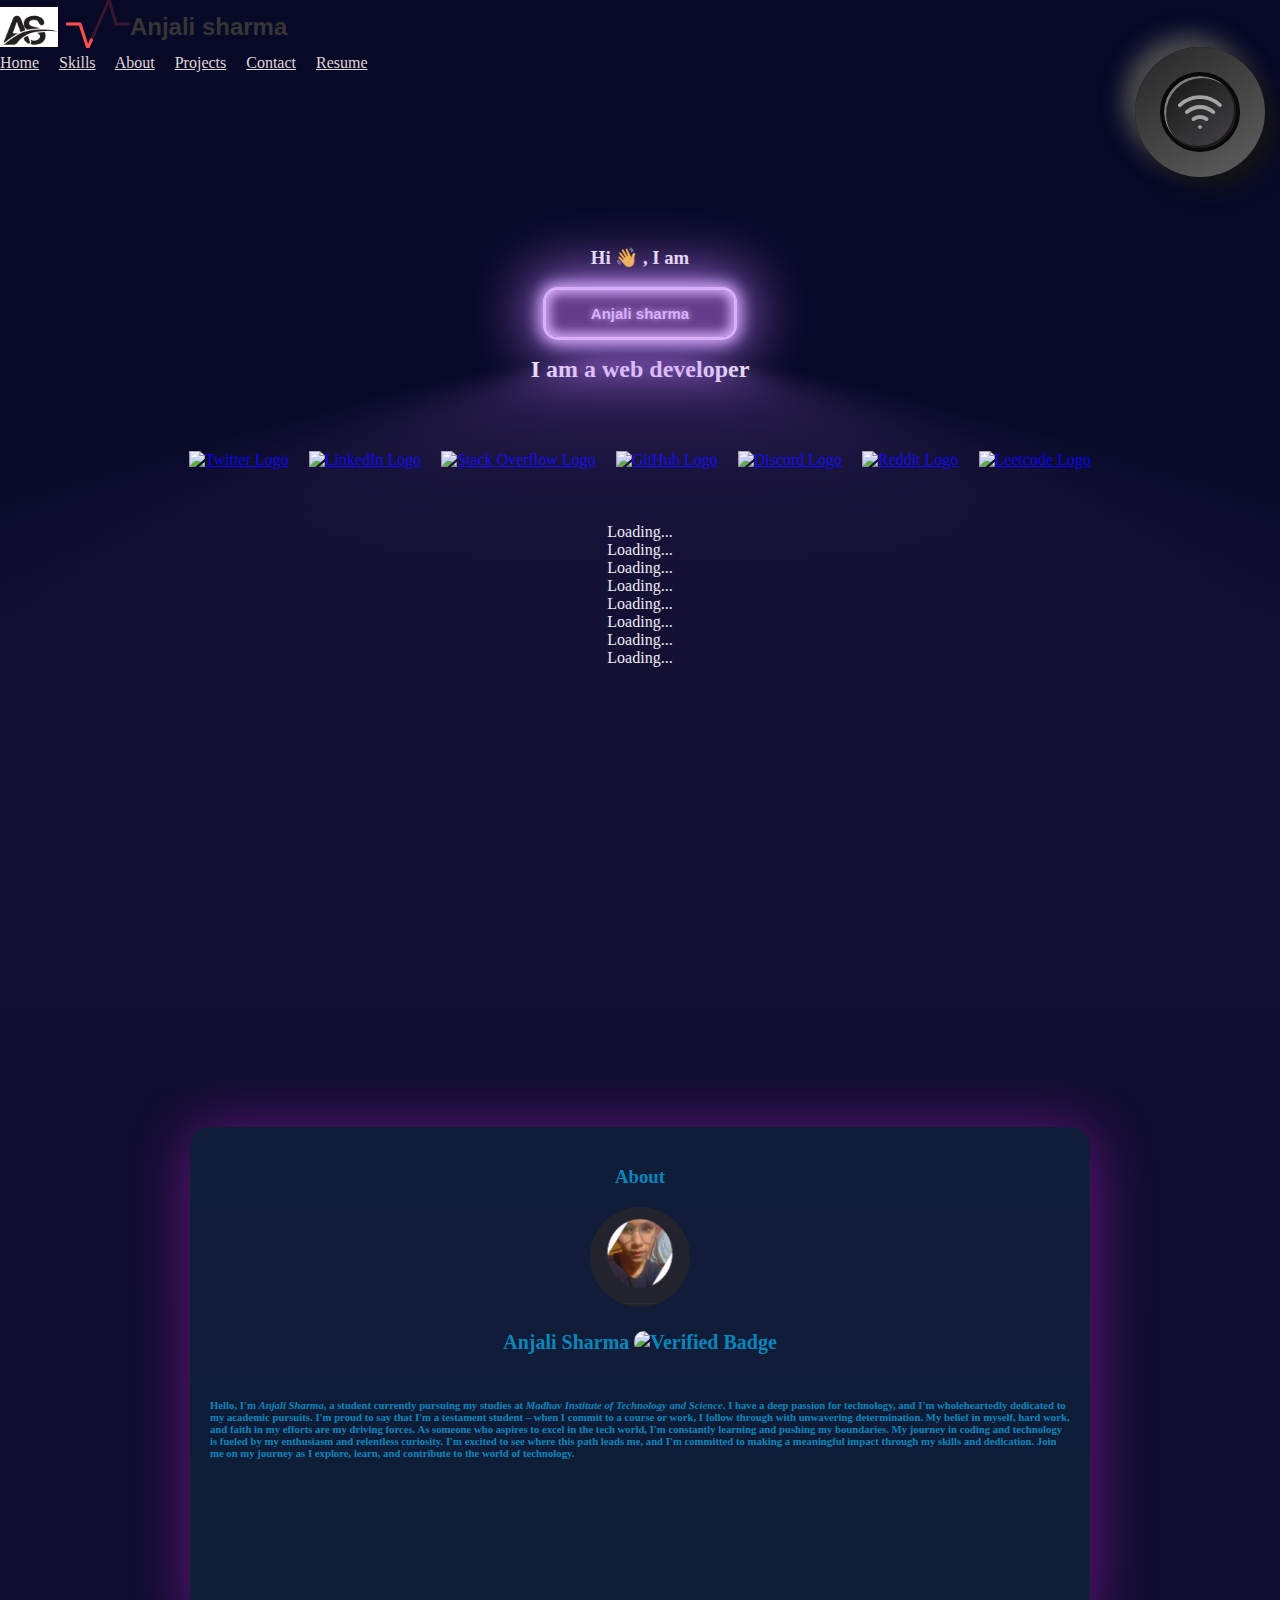
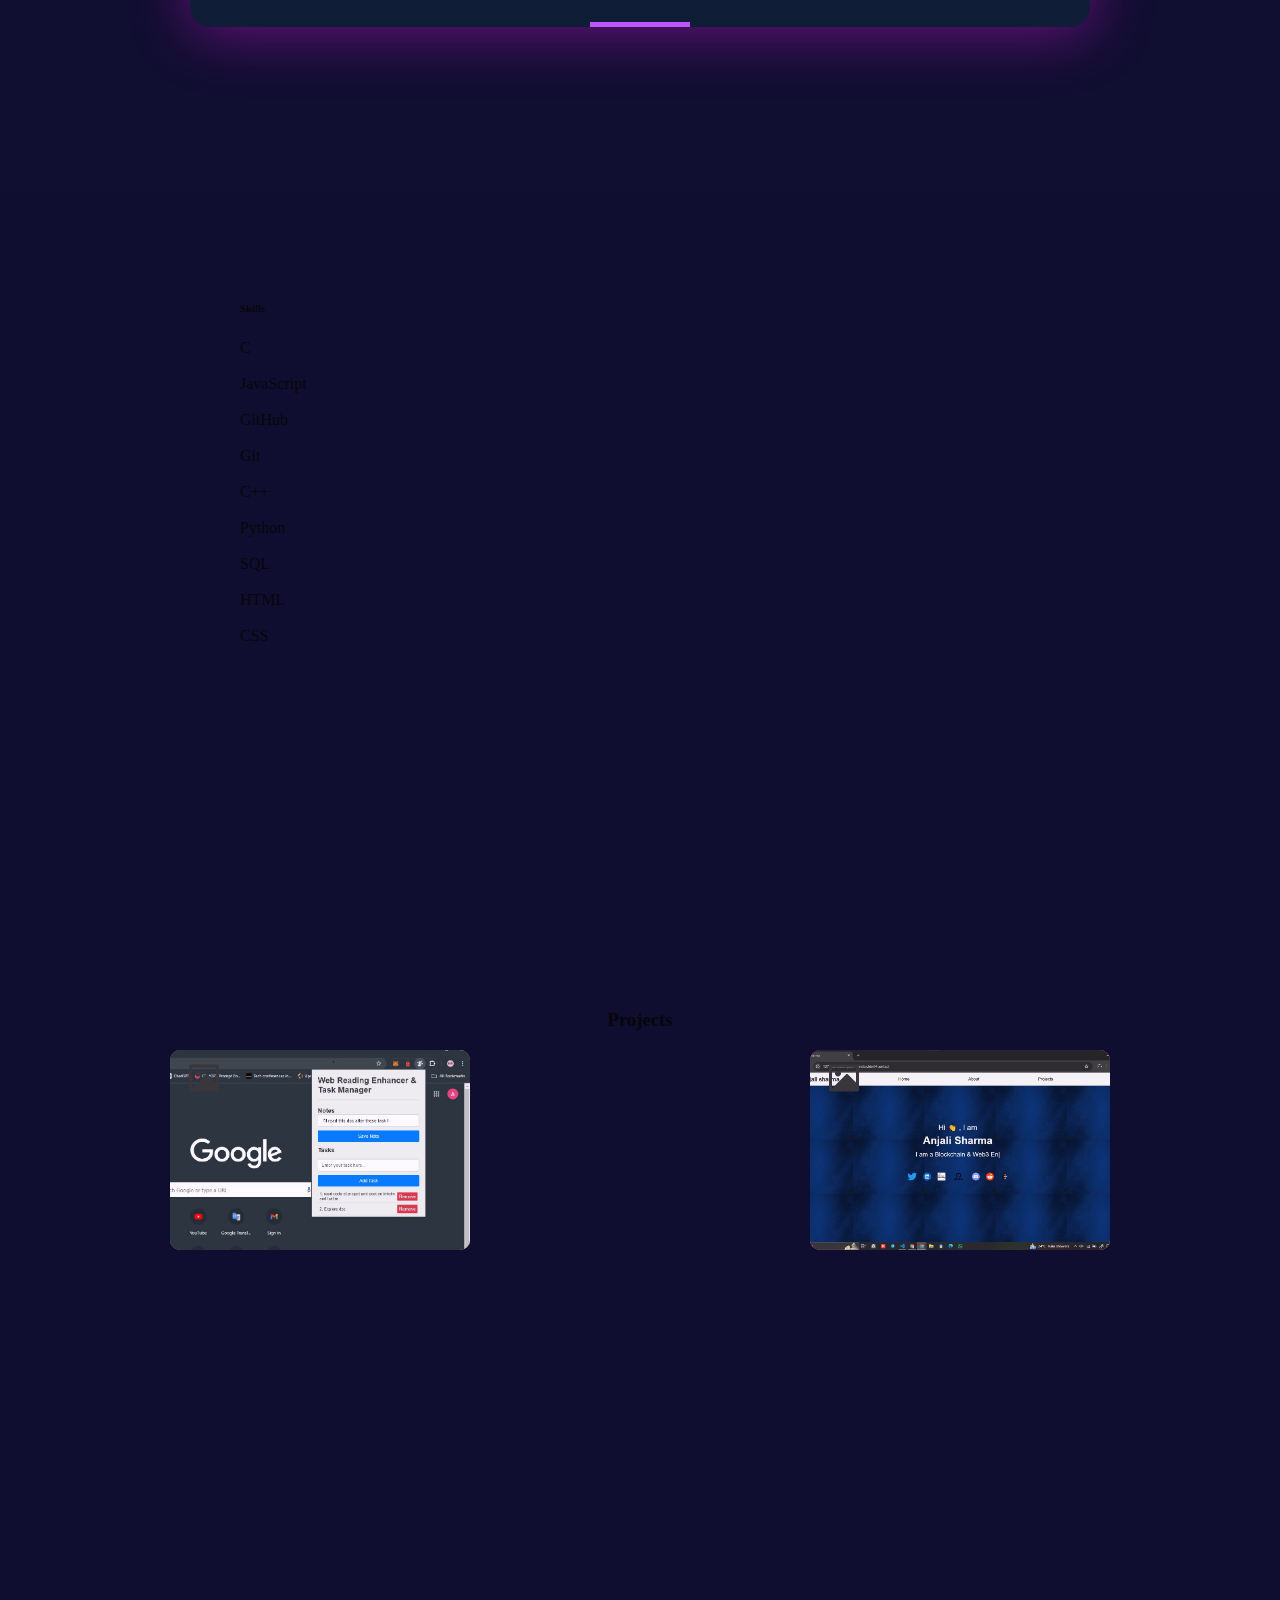
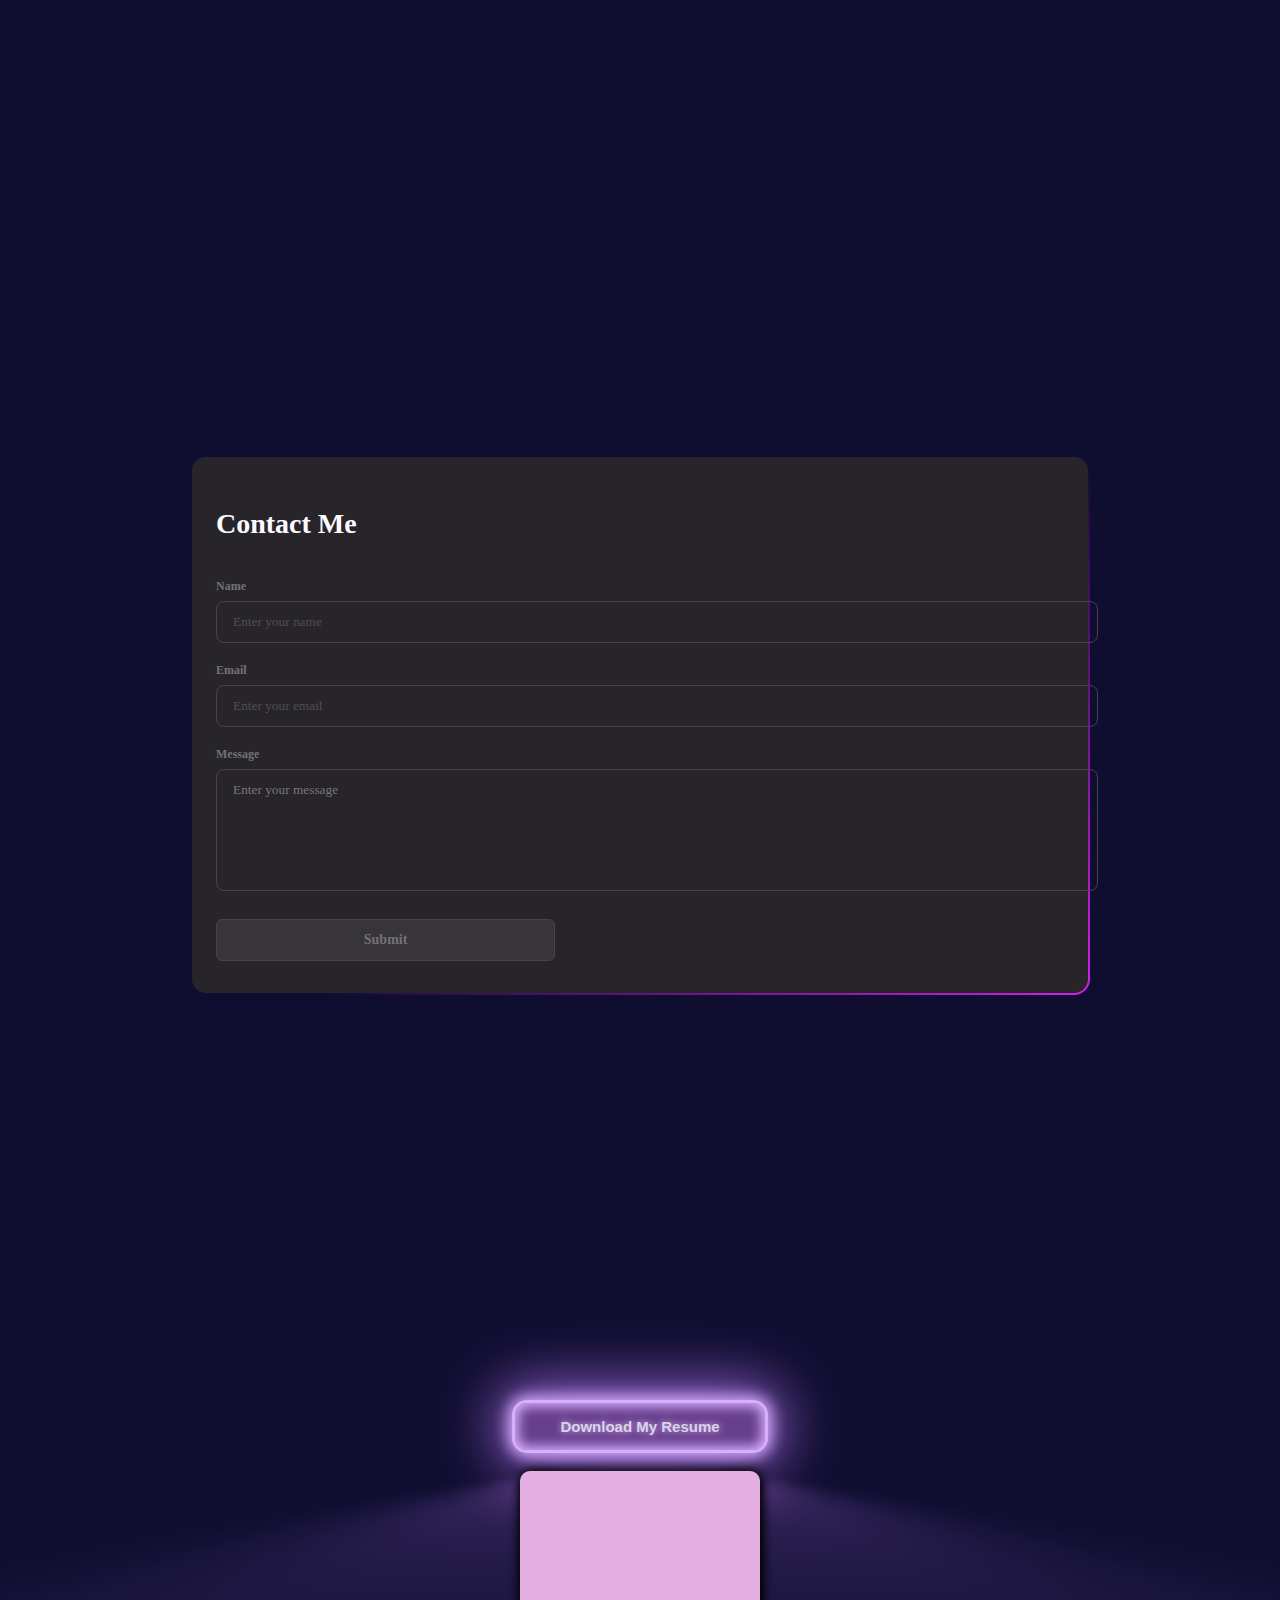
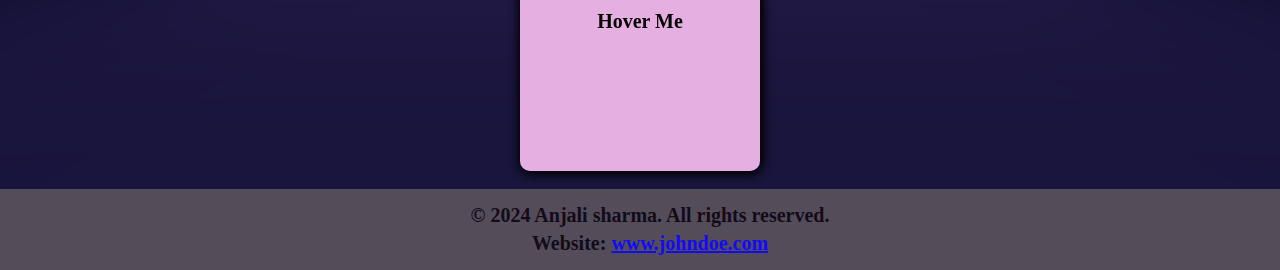
==== commit 1bde8835: "added theme" ====
--- a/index.html
+++ b/index.html
@@ -16,13 +16,15 @@
     <script src="https://cdn.jsdelivr.net/npm/typed.js@2.0.12"></script>
     <link rel="icon" href="favicon-32x32.png" type="image/png">
     <link rel="shortcut icon" href="favicon-32x32.png" type="image/png">
-    <link rel="stylesheet" href="https://cdn.jsdelivr.net/npm/@shoelace-style/shoelace@2.15.1/cdn/themes/light.css" />
+     <link rel="stylesheet" href="https://cdn.jsdelivr.net/npm/@shoelace-style/shoelace@2.15.1/cdn/themes/light.css" />
 <script type="module" src="https://cdn.jsdelivr.net/npm/@shoelace-style/shoelace@2.15.1/cdn/shoelace-autoloader.js"></script>
 
+
+ 
 </head>
 <body class="h-full">
 
- 
+ <script src="/main.js"></script>
 
 <header></header>
 <nav class="navbar">
@@ -62,10 +64,47 @@
 <div id="home">
     
     <section>
-        
-     
-        <div class="hero-content">
+              <br><br>
+         <div class="hero-content">
+          <div class="container">
+            <input type="checkbox" id="checkbox" />
+            <label for="checkbox" class="theme">
+              <span class="icon">
+                <svg xmlns="http://www.w3.org/2000/svg" fill="" viewBox="0 0 24 24">
+                  <g stroke-width="0" id="SVGRepo_bgCarrier"></g>
+                  <g
+                    stroke-linejoin="round"
+                    stroke-linecap="round"
+                    id="SVGRepo_tracerCarrier"
+                  ></g>
+                  <g id="SVGRepo_iconCarrier">
+                    <path
+                      fill=""
+                      d="M17.35 12.7901C17.1686 12.7907 16.9935 12.7229 16.86 12.6001C15.5322 11.411 13.8124 10.7534 12.03 10.7534C10.2476 10.7534 8.52779 11.411 7.19999 12.6001C7.12649 12.6658 7.04075 12.7164 6.94767 12.749C6.85459 12.7816 6.756 12.7955 6.65755 12.7899C6.55909 12.7843 6.4627 12.7594 6.37389 12.7165C6.28508 12.6736 6.2056 12.6137 6.13999 12.5401C6.0109 12.3892 5.94595 12.1939 5.95904 11.9958C5.97212 11.7977 6.06219 11.6126 6.20999 11.4801C7.80752 10.0423 9.88072 9.2467 12.03 9.2467C14.1793 9.2467 16.2525 10.0423 17.85 11.4801C17.9978 11.6126 18.0879 11.7977 18.1009 11.9958C18.114 12.1939 18.0491 12.3892 17.92 12.5401C17.8469 12.6181 17.7586 12.6806 17.6606 12.7236C17.5627 12.7665 17.457 12.7892 17.35 12.7901Z"
+                    ></path>
+                    <path
+                      fill=""
+                      d="M20 10C19.811 9.99907 19.6292 9.92777 19.49 9.80002C17.4685 7.87306 14.7828 6.79812 11.99 6.79812C9.19719 6.79812 6.51153 7.87306 4.48999 9.80002C4.42116 9.88186 4.33563 9.94804 4.23912 9.99411C4.14262 10.0402 4.03738 10.0651 3.93046 10.0672C3.82354 10.0692 3.71742 10.0484 3.61921 10.0061C3.521 9.96375 3.43298 9.90092 3.36105 9.82179C3.28911 9.74267 3.23493 9.64907 3.20214 9.54729C3.16934 9.4455 3.15869 9.33788 3.17091 9.23164C3.18312 9.1254 3.21791 9.023 3.27294 8.93131C3.32798 8.83962 3.40198 8.76076 3.48999 8.70002C5.78577 6.52533 8.82774 5.31329 11.99 5.31329C15.1522 5.31329 18.1942 6.52533 20.49 8.70002C20.5994 8.80134 20.6761 8.93298 20.7103 9.07811C20.7446 9.22324 20.7348 9.37527 20.6822 9.5148C20.6296 9.65433 20.5366 9.77502 20.4151 9.86145C20.2936 9.94787 20.1491 9.99612 20 10Z"
+                    ></path>
+                    <path
+                      fill=""
+                      d="M9.38 15.64C9.26356 15.64 9.14873 15.6129 9.04459 15.5608C8.94044 15.5088 8.84986 15.4332 8.78 15.34C8.7196 15.2617 8.67551 15.1721 8.65032 15.0765C8.62513 14.9809 8.61936 14.8812 8.63334 14.7834C8.64732 14.6855 8.68078 14.5914 8.73173 14.5067C8.78268 14.4219 8.8501 14.3483 8.93 14.29C9.81277 13.6145 10.8934 13.2485 12.005 13.2485C13.1166 13.2485 14.1972 13.6145 15.08 14.29C15.1588 14.3491 15.2252 14.4232 15.2754 14.5079C15.3255 14.5926 15.3585 14.6865 15.3725 14.784C15.3864 14.8815 15.381 14.9807 15.3565 15.0762C15.3321 15.1716 15.2891 15.2612 15.23 15.34C15.1091 15.497 14.9316 15.6005 14.7355 15.6285C14.5394 15.6565 14.34 15.6068 14.18 15.49C13.5548 15.014 12.7908 14.7561 12.005 14.7561C11.2192 14.7561 10.4551 15.014 9.83 15.49C9.69921 15.5855 9.54193 15.6379 9.38 15.64Z"
+                    ></path>
+                    <path
+                      fill=""
+                      d="M12 18.75C11.8011 18.75 11.6103 18.671 11.4697 18.5303C11.329 18.3897 11.25 18.1989 11.25 18C11.25 17.8011 11.329 17.6103 11.4697 17.4697C11.6103 17.329 11.8011 17.25 12 17.25C12.1989 17.25 12.3897 17.329 12.5303 17.4697C12.671 17.6103 12.75 17.8011 12.75 18C12.75 18.1989 12.671 18.3897 12.5303 18.5303C12.3897 18.671 12.1989 18.75 12 18.75Z"
+                    ></path>
+                  </g>
+                </svg>
+              </span>
+            </label>
+          </div>
+          
             <div class="container-home ">
+              <!-- <div class="theme">Toggle Theme</div> -->
+ 
+           
+
                 <br><br><br><br>
                 <h3>Hi   &#128075; , I am </h3>
                 
@@ -108,8 +147,8 @@
                 
 
             </div>
-                   <br><br><br><br><br><br><br>
-                   
+            
+                 <br><br><br>
             <div class="spinner-grow text-primary" role="status">
                 <span class="visually-hidden">Loading...</span>
               </div>
@@ -328,7 +367,7 @@
     </div>
 </div>
 
- 
+  
 <div class="button-container" id="resume">
  <button class="namebtn" >
     <a class="button"  href=" /resume.pdf"  download="/frontend/resume.pdf">Download My Resume</a>
--- a/styles.css
+++ b/styles.css
@@ -1,3 +1,77 @@
+
+/* //theme button  */
+ 
+
+
+
+.theme {
+  position: absolute;
+  width: 100%;
+  height: 100%;
+  border-radius: 50%;
+  border: 4px solid #090909;
+  background-color: transparent;
+  background-image: linear-gradient(145deg, #171717, #444245);
+  box-sizing: border-box;
+  box-shadow: inset 2px 2px 0 #7d7c7e, inset -2px -2px 0px #1c1c1c;
+  display: flex;
+  align-items: center;
+  justify-content: center;
+}
+
+.container input {
+  display: none;
+}
+
+.theme::before {
+  position: absolute;
+  content: "";
+  width: 7.25em;
+  height: 7.25em;
+  border-radius: inherit;
+  background-color: transparent;
+  background-image: linear-gradient(145deg, #262626, #606060);
+  z-index: -1;
+  box-shadow: 11px 11px 22px #141414, -11px -11px 22px #525252;
+}
+
+.theme .icon {
+  width: 60px;
+  height: 60px;
+  display: inline-block;
+}
+
+.theme .icon svg {
+  height: 100%;
+  width: 100%;
+  fill: #a5a5a5;
+}
+
+.container input:checked + .theme {
+  box-shadow: inset -2px -2px 0 #5e5e5e, inset 2px 2px 0 #1c1c1c;
+  border: 4px solid lime;
+  animation: animeBorder 0.3s linear alternate-reverse infinite;
+}
+
+.container input:checked + .theme .icon svg {
+  fill: lime;
+  animation: animeFill 0.3s linear alternate-reverse infinite;
+}
+
+@keyframes animeFill {
+  to {
+    fill: lime;
+  }
+}
+
+@keyframes animeBorder {
+  to {
+    border-color: lime;
+  }
+}
+
+
+
 
 
 
@@ -36,7 +110,7 @@
   width: 900px;
   height: 500px;
   background: #07182E;
-  box-shadow: 1px 5px 60px 0px #100a886b;
+  box-shadow: 1px 5px 60px 0px #eb14eb6b;
   display: flex;
   flex-direction: column;
   align-items: center;
@@ -45,6 +119,7 @@
   position: relative;
   overflow: hidden;
   border-radius: 20px;
+  color: rgb(0, 135, 185);
 }
 
  
@@ -424,7 +499,7 @@
   justify-content: center;
   align-items: center;
   /* min-height: 100vh; */
-  min-height: 125vh;
+   height: 150vh;
 }
 
 /* ////////////////// form contact// */
@@ -582,17 +657,24 @@
 
  
 /* ////////////// */
-body {
+/* body {
     font-family: Arial, sans-serif;
     margin: 0;
     padding: 0;
     background-image: url( /images/background.jpg);
     color: #f4f4f4;
-  }
-  
+ 
+  }
+   */
+  body {
+            --value: rgb(8, 9, 39,1);
+            background: var(--value);
+            transition: background 1s;
+        }
+
   .navbar {
-    background-color: #2d3c8d;
-    padding:  0px;
+     padding:  0px;
+
   }
   
   :root {
@@ -600,9 +682,9 @@
   }
   
   .navbar-item {
-    color: rgb(0, 0, 0);
+    color: rgb(224, 215, 215);
     margin-right: 1rem;
-  }
+   }
   
   .button-container {
     display: flex;
@@ -683,11 +765,10 @@
   }
   
   .hero-content {
-    background-color: #f4f4f4;
-    padding: 3rem 0;
+     padding: 3rem 0;
     text-align: center;
     padding-bottom: 260px;
-    background-image: url( /images/background.jpg);
+    /* background-image: url( /images/background.jpg); */
     color: #f4f4f4;
   }
   
@@ -817,4 +898,26 @@
 
 .content {
     flex: 1; /* Ensures the footer stays at the bottom */
-}+}
+
+
+
+#home {
+  position: relative;
+}
+
+.container {
+  position: absolute;
+  top: 0;
+  right: 0;
+ width: 80px;
+ height: 80px;
+  display: flex;
+  flex-direction: column;
+  justify-content: flex-end;
+  margin-right: 40px; 
+}
+
+.theme {
+  /* Your existing theme button styles */
+}
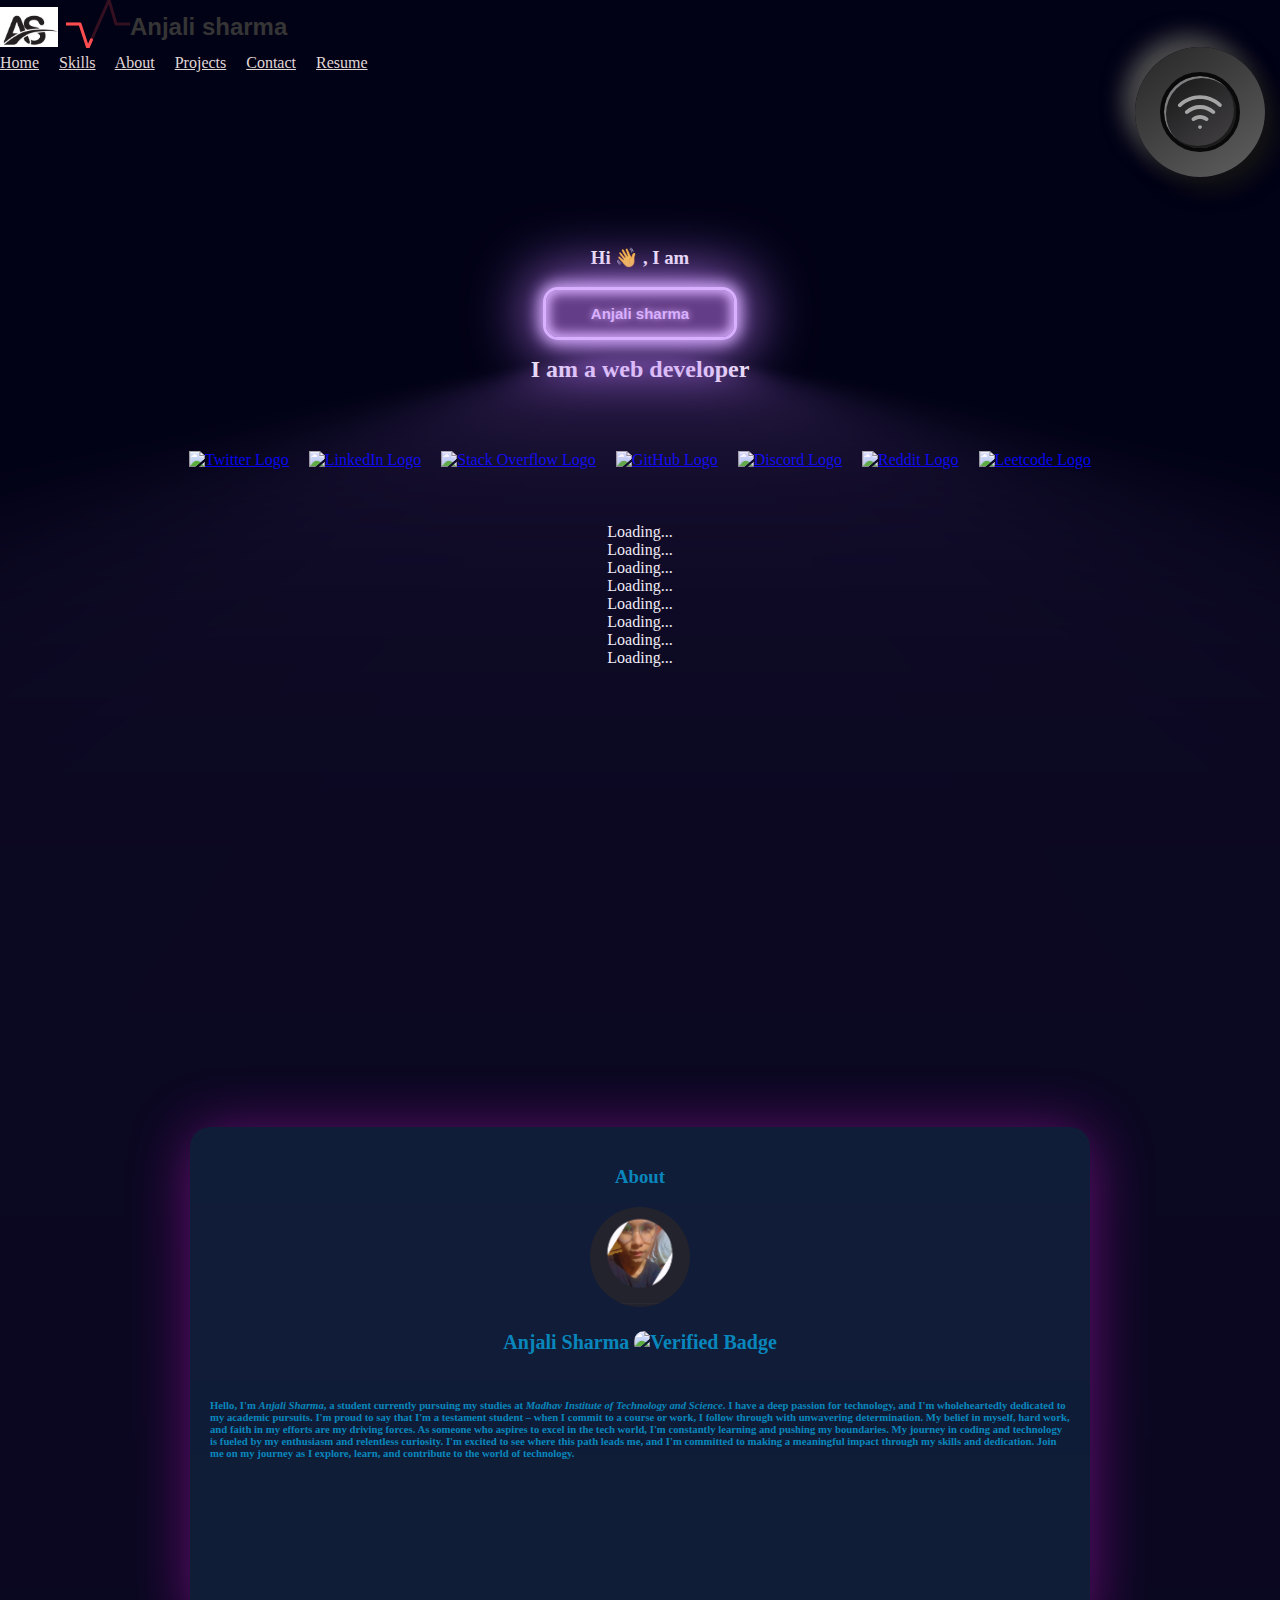
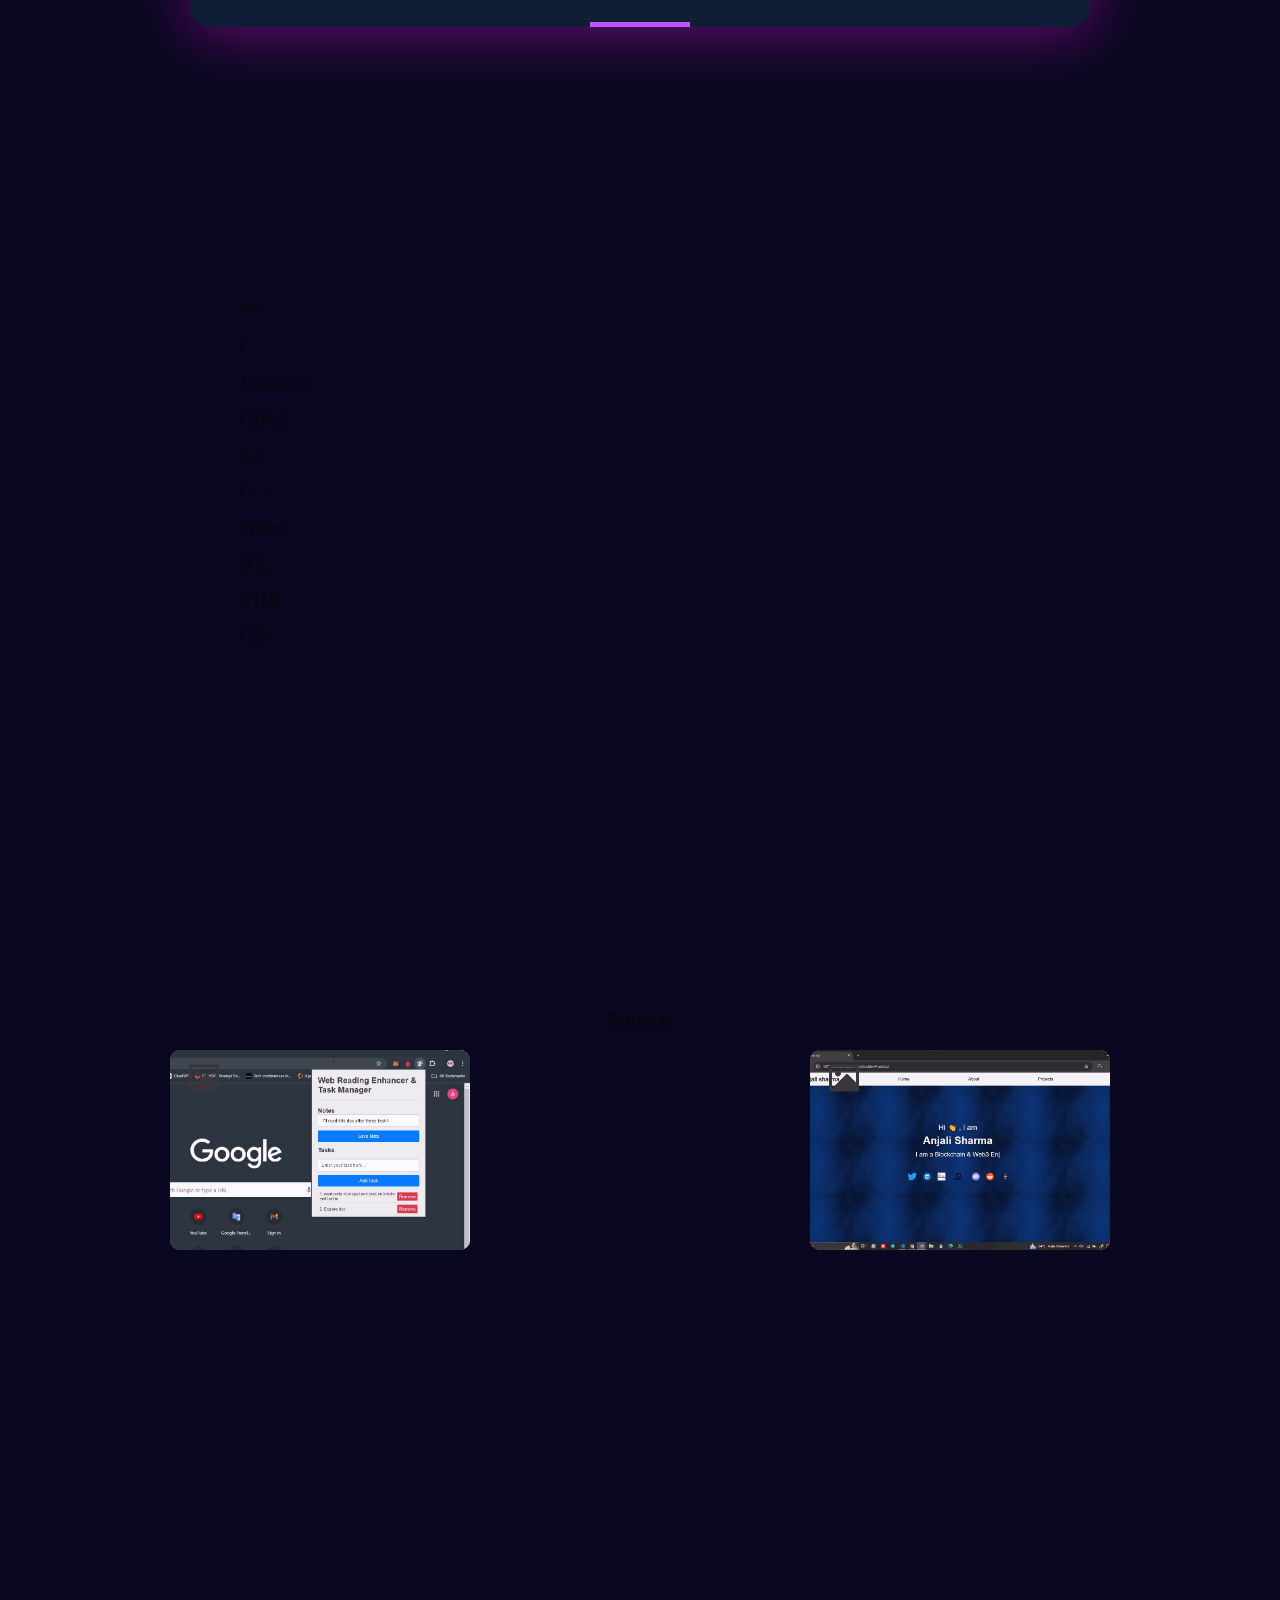
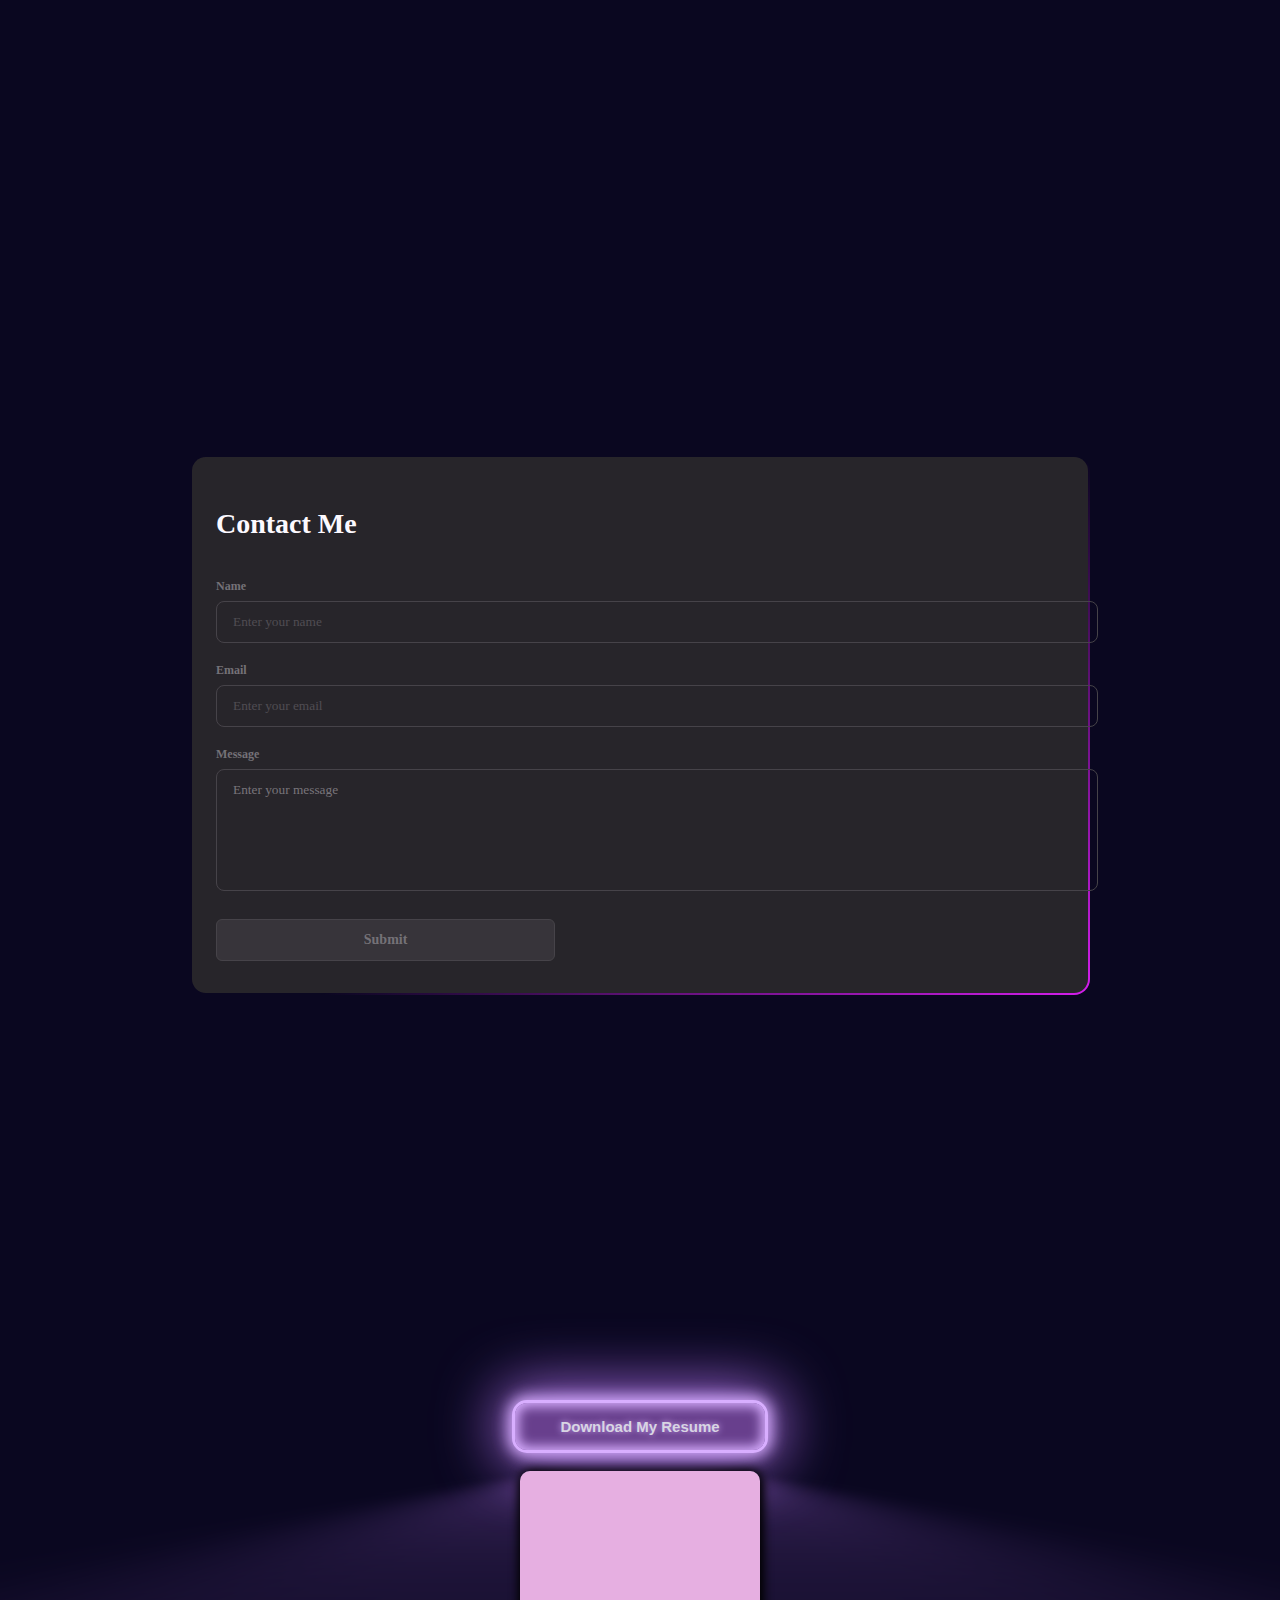
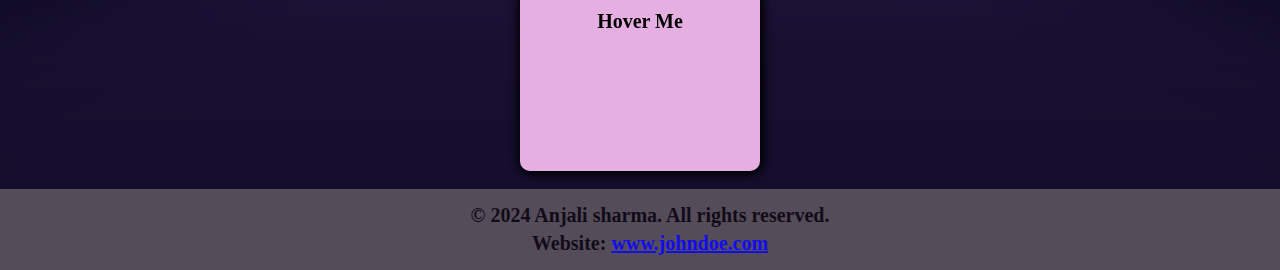
==== commit d43f10b3: "added resume" ====
--- a/index.html
+++ b/index.html
@@ -370,7 +370,7 @@
   
 <div class="button-container" id="resume">
  <button class="namebtn" >
-    <a class="button"  href=" /resume.pdf"  download="/frontend/resume.pdf">Download My Resume</a>
+    <a class="button"  href="/resume.pdf"  download="resume.pdf">Download My Resume</a>
  </button>
 
 </div>
--- a/styles.css
+++ b/styles.css
@@ -667,7 +667,7 @@
   }
    */
   body {
-            --value: rgb(8, 9, 39,1);
+            --value: rgb(2, 2, 22);
             background: var(--value);
             transition: background 1s;
         }
@@ -918,6 +918,4 @@
   margin-right: 40px; 
 }
 
-.theme {
-  /* Your existing theme button styles */
-}
+ 